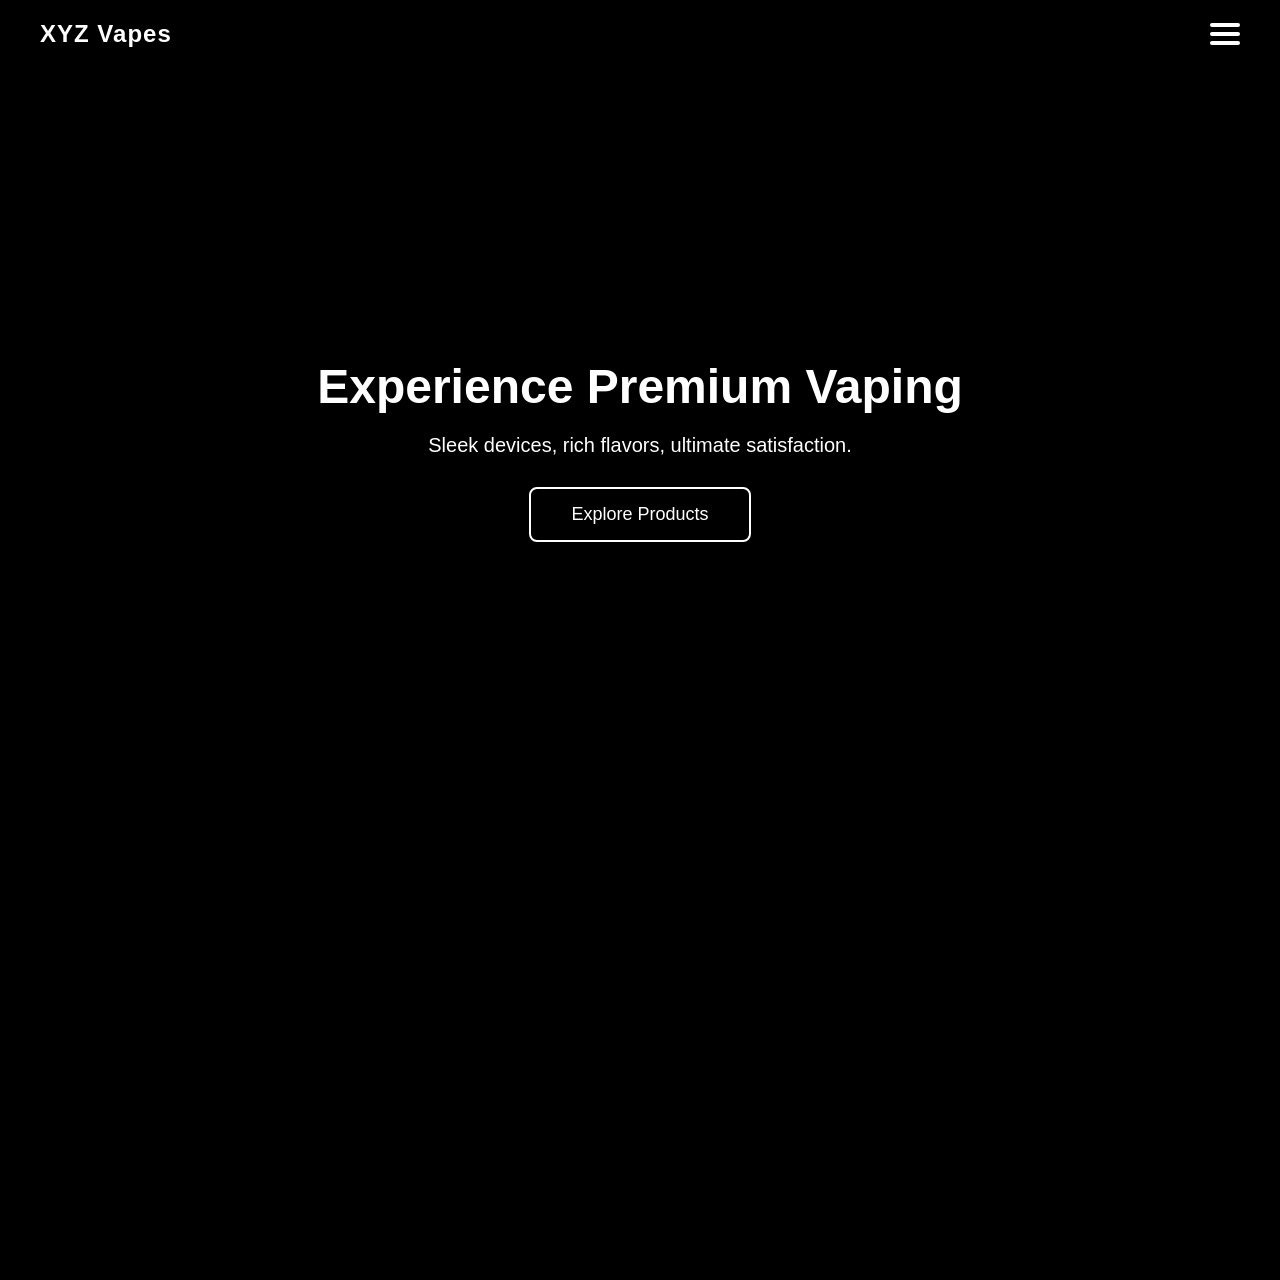
==== index.html @ 91c76fd1 "Update index.html" ====
<!DOCTYPE html>
<html lang="en">
<head>
  <meta charset="UTF-8">
  <meta name="viewport" content="width=device-width, initial-scale=1.0">
  <title>XYZ Vapes - Home</title>
  <link rel="stylesheet" href="style.css">
  <link rel="stylesheet" href="https://cdnjs.cloudflare.com/ajax/libs/font-awesome/6.4.0/css/all.min.css">
</head>
<body>
  
  <video autoplay muted loop playsinline id="smokeVideo">
  <source src="smoke.mp4" type="video/mp4">
</video>

  <header>
    <div class="logo">XYZ Vapes</div>
    <div class="hamburger">
      <span></span>
      <span></span>
      <span></span>
    </div>
  </header>

  <nav>
    <a href="index.html">Home</a>
    <a href="products.html">Products</a>
    <a href="disclaimer.html">Disclaimer</a>
  </nav>

  <section class="hero">
    <h1>Experience Premium Vaping</h1>
    <p>Sleek devices, rich flavors, ultimate satisfaction.</p>
    <button class="explore-btn">Explore Products</button>
  </section>

  <section class="cards">
    <div class="card">Featured Product 1</div>
    <div class="card">Featured Product 2</div>
    <div class="card">Featured Product 3</div>
  </section>


<section class="about">
  <div class="about-container">
    <h2>Who We Are</h2>
    <p>
      XYZ Vapes is your trusted destination for premium vaping products. 
      We focus on smooth performance, rich flavors, and modern design.
    </p>
    <p>
      Our mission is simple — deliver high quality, powerful experience,
      and customer satisfaction every time.
    </p>
  </div>
</section>

  
  <footer>
  <div class="socials">
    <a href="#"><i class="fa-brands fa-whatsapp"></i></a>
    <a href="#"><i class="fa-brands fa-instagram"></i></a>
    <a href="#"><i class="fa-brands fa-facebook"></i></a>
    <a href="#"><i class="fa-brands fa-twitter"></i></a>
    <a href="#"><i class="fa-brands fa-linkedin"></i></a>
  </div>
  <p>Email: xyz@gmail.com | Address: xyz</p>
  <p>© 2026 XYZ Vapes. All rights reserved.</p>
</footer>

  <script src="script.js"></script>
</body>
</html>
---- style.css ----
/* style.css */
* {
  margin: 0;
  padding: 0;
  box-sizing: border-box;
  font-family: 'Arial', sans-serif;
}

body, html {
  width: 100%;
  height: 100%;
  overflow-x: hidden;
  background: #000;
  color: #fff;
  position: relative;
}

/* Smoke  overlay */
#smokeVideo {
  position: fixed;
  top: 0;
  left: 0;
  width: 100%;
  height: 100%;
  object-fit: cover;
  z-index: -1; /* video under all content */
  opacity: 0.4; 
  pointer-events: none;
}


body::after {
  content: "";
  position: fixed;
  inset: 0;
  background: rgba(0,0,0,0.6);
  z-index: -1;
}

/* Header */
header {
  position: fixed;
  width: 100%;
  display: flex;
  justify-content: space-between;
  align-items: center;
  padding: 20px 40px;
  background: rgba(0,0,0,0.5);
  z-index: 100;
}

header .logo {
  font-size: 24px;
  font-weight: bold;
  letter-spacing: 1px;
}

header .hamburger {
  cursor: pointer;
  width: 30px;
  height: 22px;
  display: flex;
  flex-direction: column;
  justify-content: space-between;
}

header .hamburger span {
  display: block;
  height: 4px;
  background: #fff;
  border-radius: 2px;
  transition: all 0.3s ease;
}

/* Hamburger menu */
nav {
  position: fixed;
  top: 0;
  right: -100%;
  width: 250px;
  height: 100%;
  background: rgba(0,0,0,0.95);
  display: flex;
  flex-direction: column;
  justify-content: center;
  align-items: center;
  transition: right 0.5s ease;
  z-index: 99;
}

nav a {
  color: #fff;
  text-decoration: none;
  font-size: 24px;
  margin: 15px 0;
  transition: transform 0.3s ease, color 0.3s ease;
}

nav a:hover {
  transform: scale(1.1);
  color: #0ff;
}

/* Hero Section */
.hero {
  height: 100vh;
  display: flex;
  flex-direction: column;
  justify-content: center;
  align-items: center;
  text-align: center;
  padding: 0 20px;
}

.hero h1 {
  font-size: 48px;
  margin-bottom: 20px;
  animation: fadeSlide 1s ease forwards;
}

.hero p {
  font-size: 20px;
  margin-bottom: 30px;
  animation: fadeSlide 1.5s ease forwards;
}

@keyframes fadeSlide {
  0% {opacity:0; transform: translateY(20px);}
  100% {opacity:1; transform: translateY(0);}
}

/* Explore Button */
.explore-btn {
  padding: 15px 40px;
  font-size: 18px;
  color: #fff;
  border: 2px solid #fff;
  border-radius: 8px;
  background: transparent;
  cursor: pointer;
  transition: all 0.3s ease;
}

.explore-btn:hover {
  background: #0ff;
  color: #000;
  transform: scale(1.1);
}

/* Cards Section */
.cards {
  display: flex;
  justify-content: center;
  flex-wrap: wrap;
  gap: 20px;
  padding: 60px 20px;
}

.card {
  background: rgba(20,20,20,0.8);
  border-radius: 12px;
  padding: 20px;
  width: 250px;
  text-align: center;
  transition: transform 0.5s ease, box-shadow 0.5s ease;
}

.card:hover {
  transform: scale(1.05);
  box-shadow: 0 0 15px #0ff;
}

/* Footer */
footer {
  background: rgba(0,0,0,0.7);
  text-align: center;
  padding: 30px 20px;
}

footer .socials a {
  margin: 0 10px;
  color: #fff;
  font-size: 20px;
  transition: color 0.3s ease;
}

footer .socials a:hover {
  color: #0ff;
}

/* Page placeholders */
.products-placeholder, .disclaimer-placeholder {
  height: 80vh;
  display: flex;
  justify-content: center;
  align-items: center;
  font-size: 28px;
  text-align: center;
}






/* Black Icon theme*/

footer .socials a i {
  color: #111; /* black icon fill */
  background: #fff; /* white circle background */
  padding: 10px;
  border-radius: 50%;
  font-size: 22px;
  margin: 0 8px;
  transition: transform 0.3s, color 0.3s;
}

footer .socials a i:hover {
  color: #0ff; /* neon accent on hover */
  transform: scale(1.2);
}
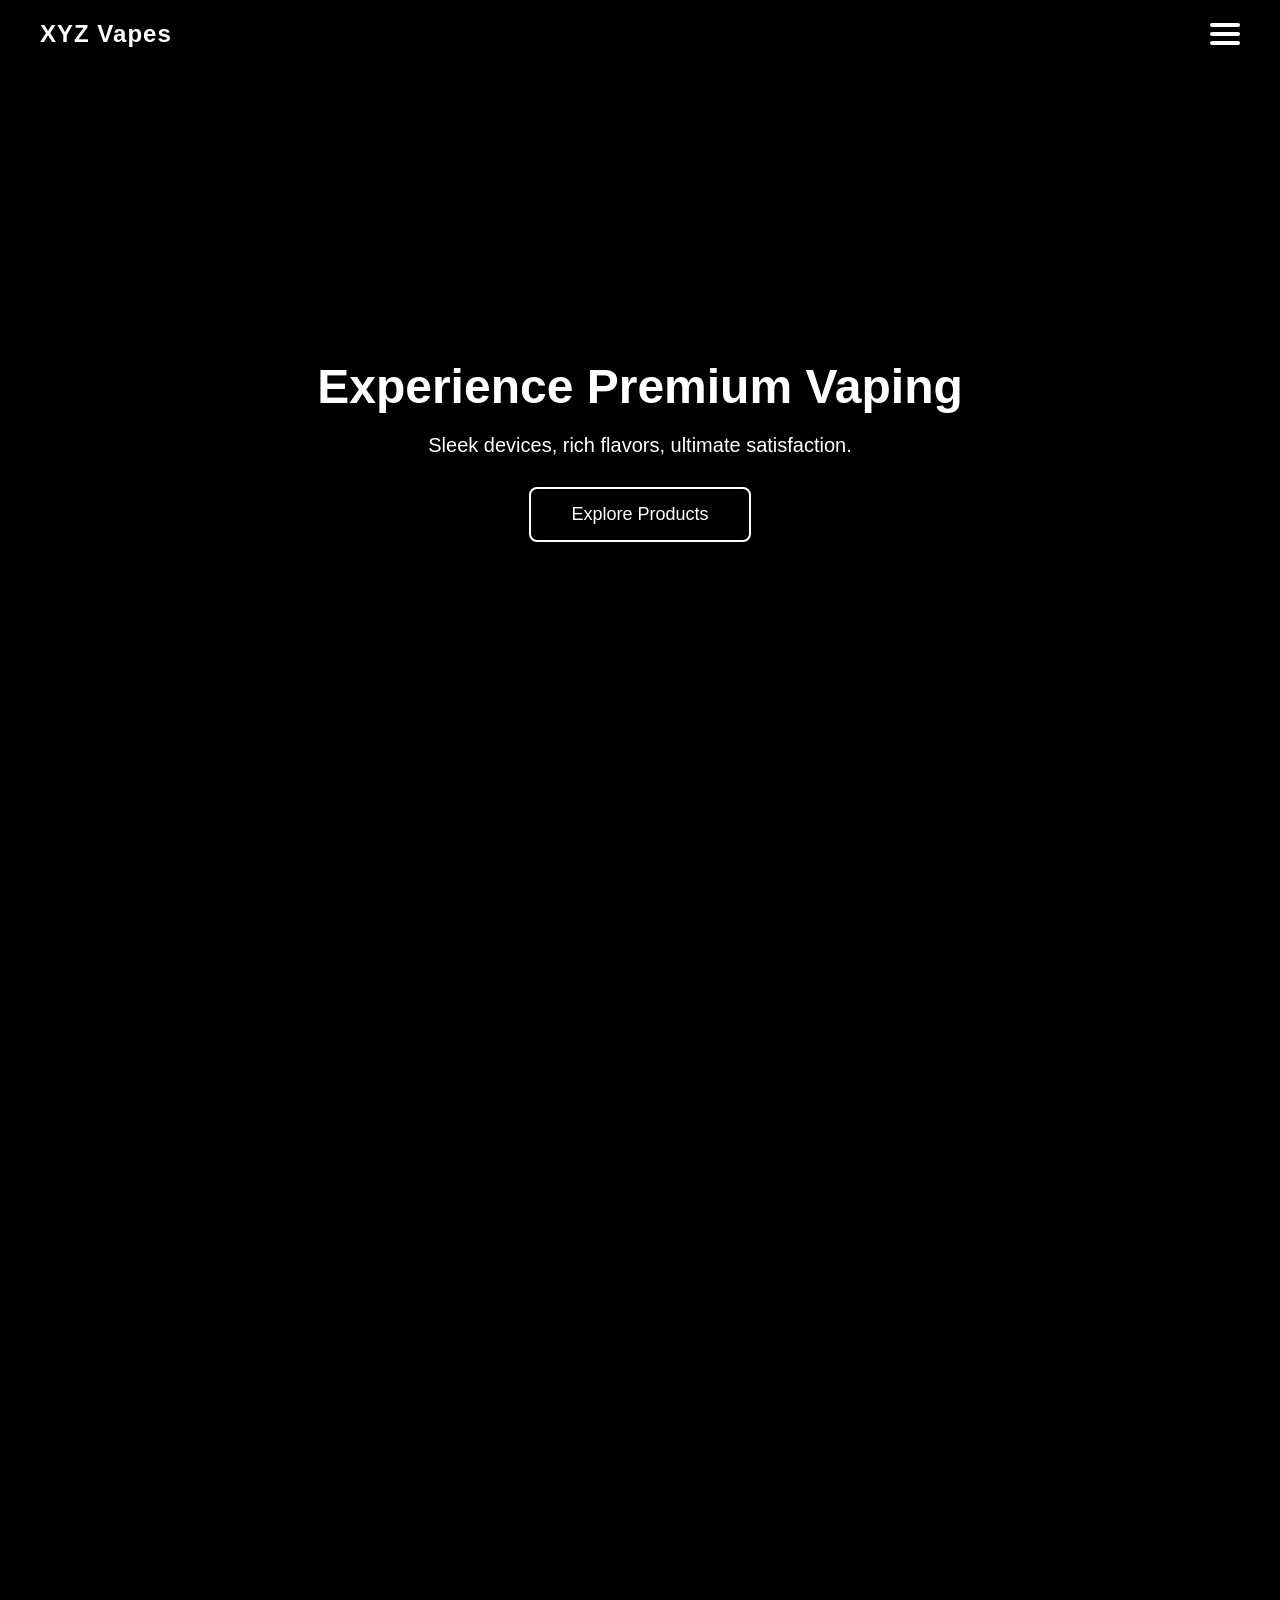
==== commit 215f9f95: "Update index.html" ====
--- a/index.html
+++ b/index.html
@@ -34,6 +34,31 @@
     <button class="explore-btn">Explore Products</button>
   </section>
 
+
+  <section class="about">
+  <div class="about-wrapper">
+
+    <div class="about-text">
+      <h2>Who We Are</h2>
+      <p>
+        XYZ Vapes is your trusted destination for premium vaping products.
+        We focus on smooth performance, rich flavors, and modern design.
+      </p>
+      <p>
+        Our mission is simple — deliver high quality experience,
+        powerful clouds, and complete customer satisfaction.
+      </p>
+    </div>
+
+    <div class="about-image">
+      <img src="vape-about.jpg" alt="Vape Device">
+    </div>
+
+  </div>
+</section>
+
+
+  
   <section class="cards">
     <div class="card">Featured Product 1</div>
     <div class="card">Featured Product 2</div>
@@ -41,19 +66,6 @@
   </section>
 
 
-<section class="about">
-  <div class="about-container">
-    <h2>Who We Are</h2>
-    <p>
-      XYZ Vapes is your trusted destination for premium vaping products. 
-      We focus on smooth performance, rich flavors, and modern design.
-    </p>
-    <p>
-      Our mission is simple — deliver high quality, powerful experience,
-      and customer satisfaction every time.
-    </p>
-  </div>
-</section>
 
   
   <footer>
--- a/style.css
+++ b/style.css
@@ -219,3 +219,74 @@
   color: #0ff; /* neon accent on hover */
   transform: scale(1.2);
 }
+
+
+
+/* About */
+
+.about {
+  padding: 100px 5%;
+  color: #fff;
+}
+
+.about-wrapper {
+  display: flex;
+  align-items: center;
+  justify-content: space-between;
+  gap: 60px;
+  max-width: 1200px;
+  margin: auto;
+  flex-wrap: wrap;
+}
+
+.about-text {
+  flex: 1;
+  background: rgba(255, 255, 255, 0.05);
+  padding: 40px;
+  border-radius: 20px;
+  backdrop-filter: blur(10px);
+  transition: 0.4s ease;
+}
+
+.about-text:hover {
+  transform: translateY(-8px);
+  box-shadow: 0 20px 40px rgba(0,0,0,0.6);
+}
+
+.about-text h2 {
+  font-size: 42px;
+  margin-bottom: 25px;
+  letter-spacing: 2px;
+  text-shadow: 0 0 20px rgba(255,255,255,0.3);
+}
+
+.about-text p {
+  font-size: 18px;
+  line-height: 1.8;
+  color: #ddd;
+  margin-bottom: 15px;
+}
+
+.about-image {
+  flex: 1;
+  text-align: center;
+}
+
+.about-image img {
+  width: 100%;
+  max-width: 450px;
+  border-radius: 20px;
+  transition: 0.4s ease;
+}
+
+.about-image img:hover {
+  transform: scale(1.05);
+  box-shadow: 0 20px 40px rgba(0,0,0,0.7);
+}
+
+@media(max-width: 900px) {
+  .about-wrapper {
+    flex-direction: column;
+    text-align: center;
+  }
+}
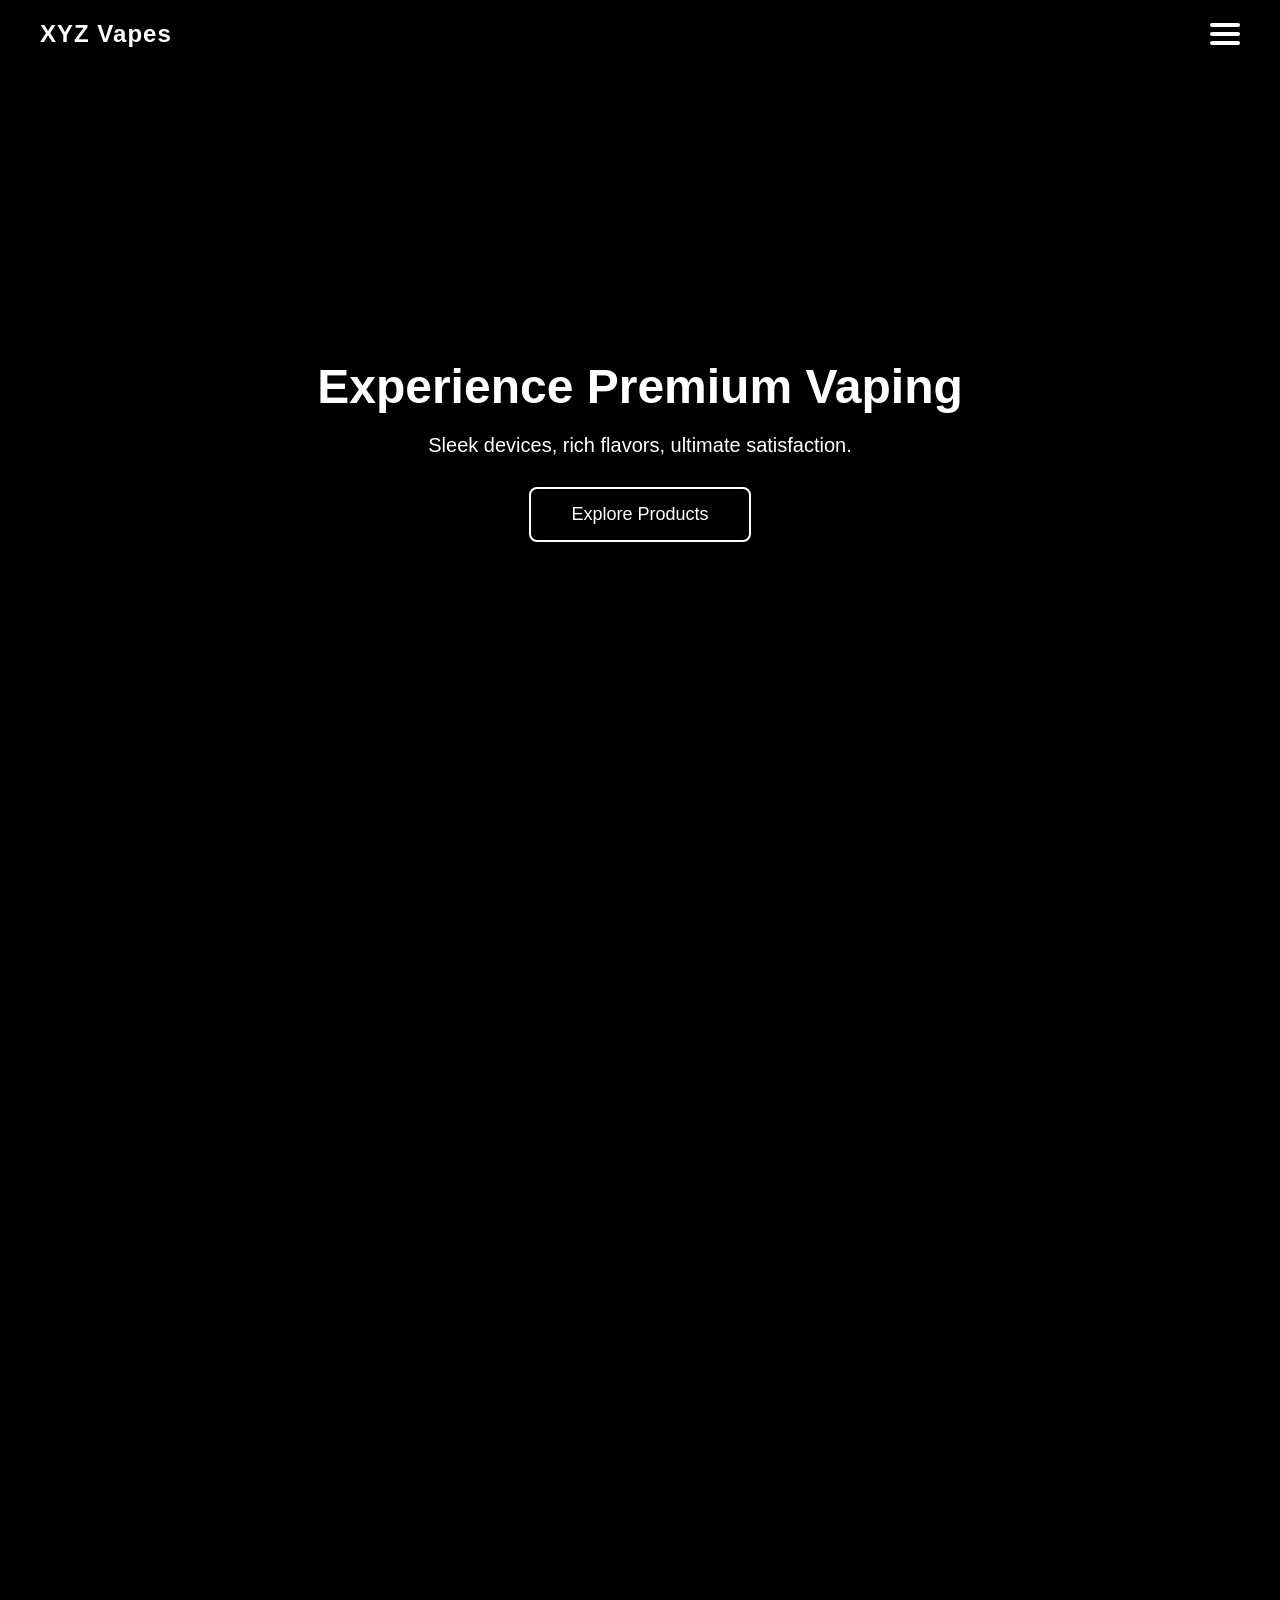
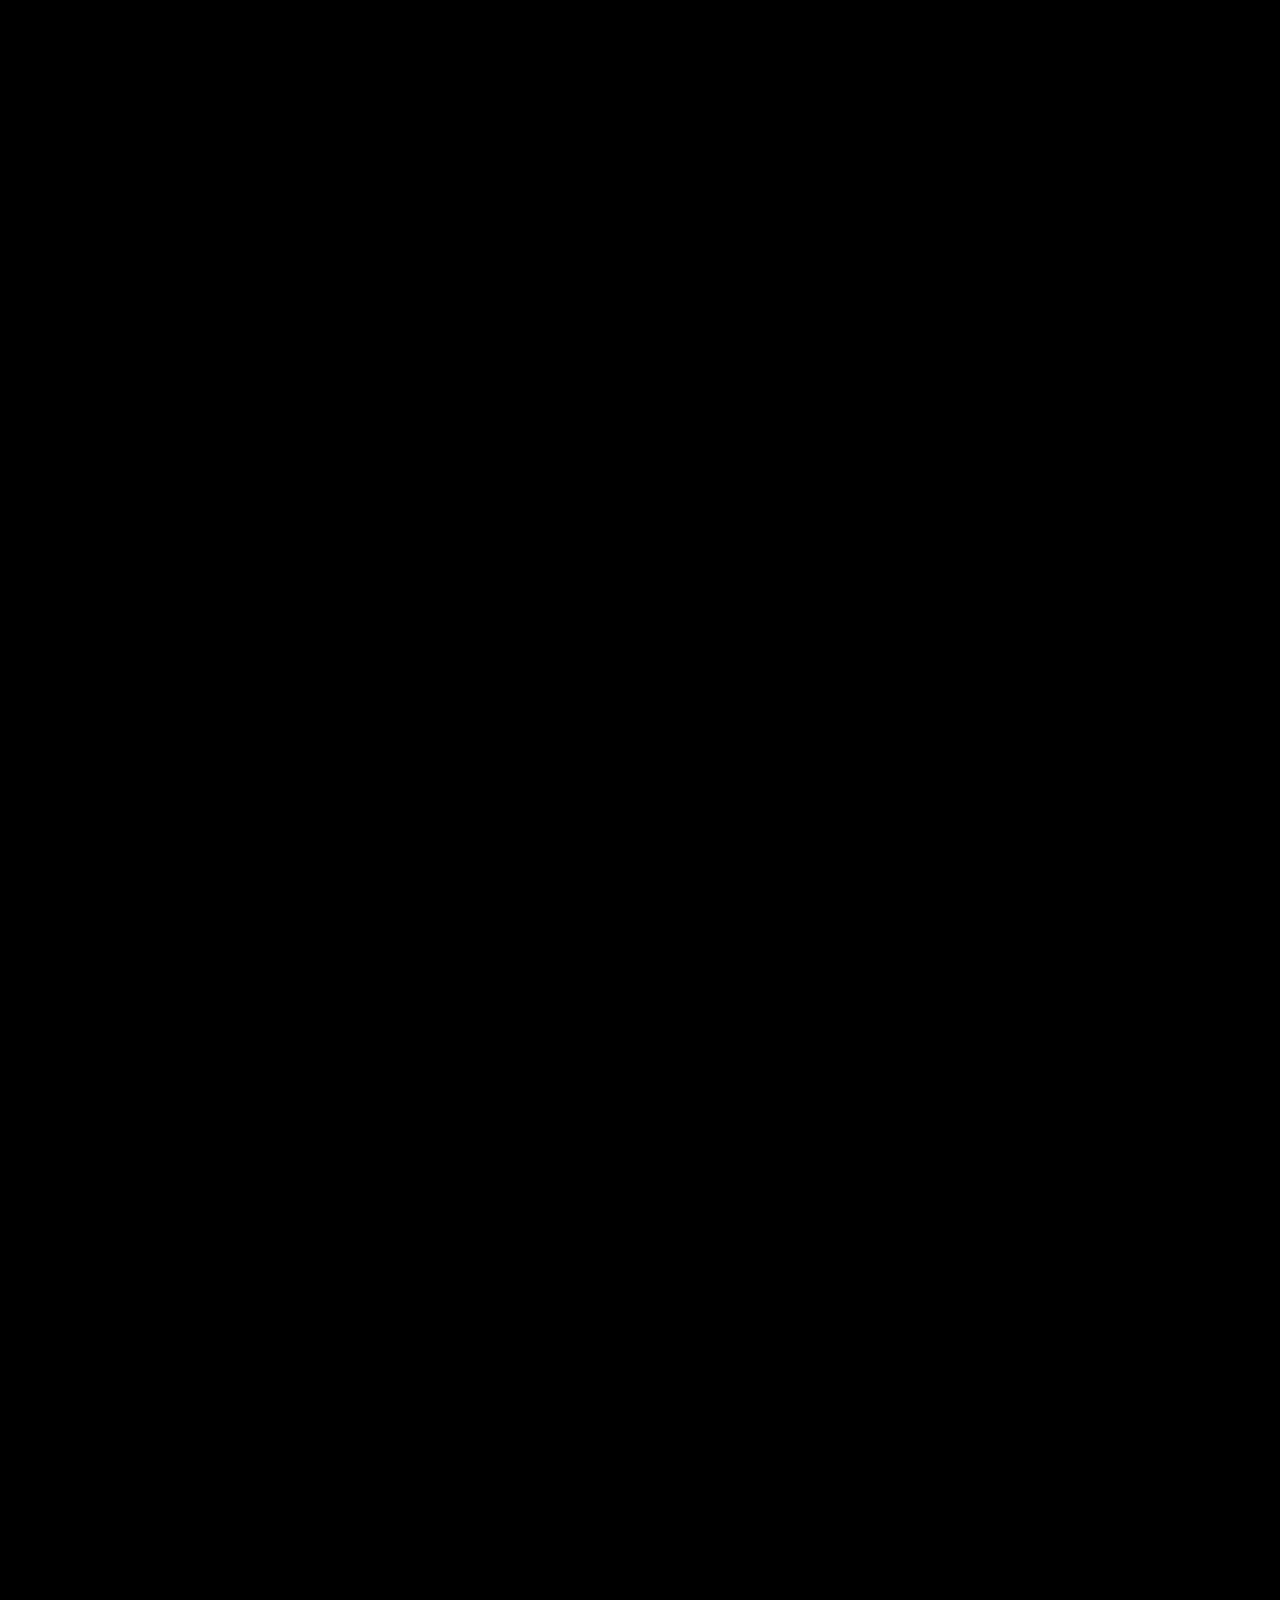
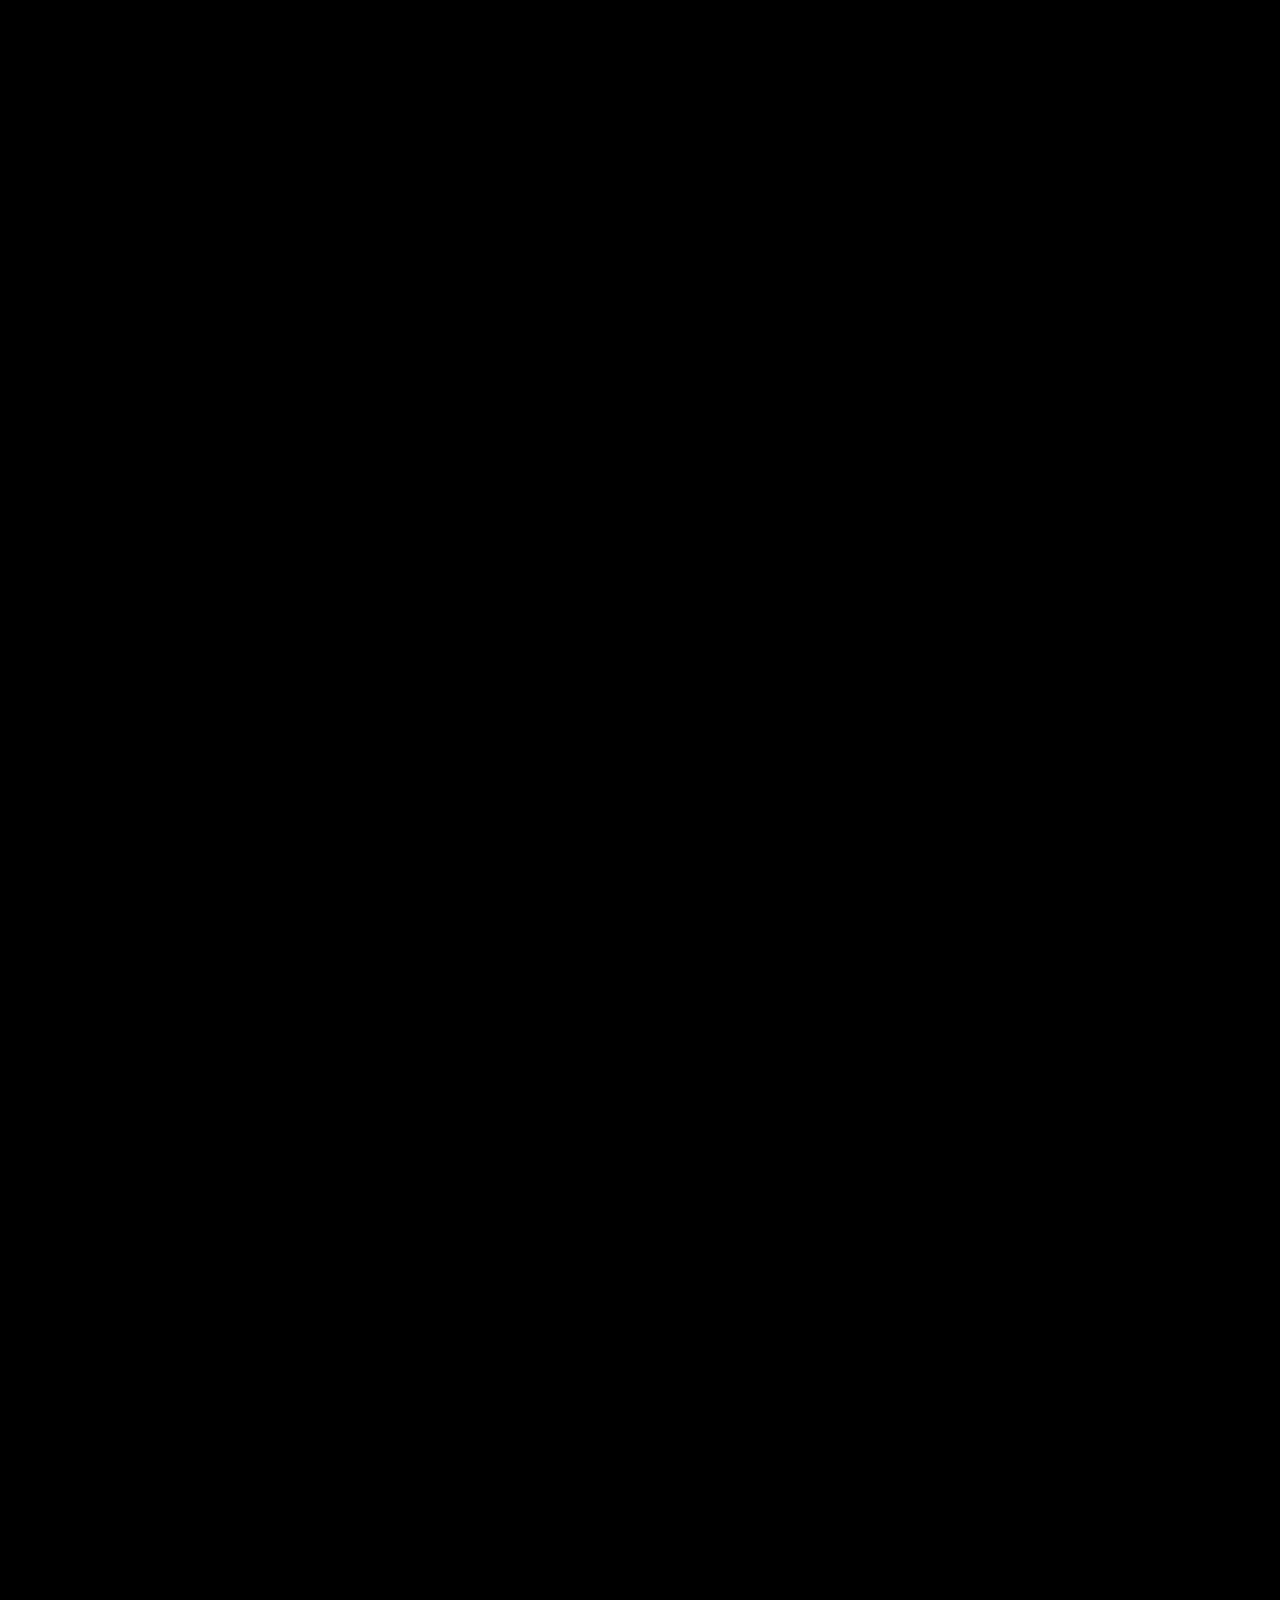
==== commit 4165534b: "Update index.html" ====
--- a/index.html
+++ b/index.html
@@ -60,9 +60,35 @@
 
   
   <section class="cards">
-    <div class="card">Featured Product 1</div>
-    <div class="card">Featured Product 2</div>
-    <div class="card">Featured Product 3</div>
+
+
+    
+    <!-- Product 1 -->
+    <div class="product-card" data-code="1002">
+      <img src="product1.jpg" alt="Vape 1">
+      <h3>Vape Model A</h3>
+      <p>Premium smooth vape experience</p>
+      <a href="https://wa.me/923049622076?text=Hi%20Sir!%20I%20want%20to%20buy%20(1002)" target="_blank" class="order-btn">Order Now</a>
+    </div>
+
+    <!-- Product 2 -->
+    <div class="product-card" data-code="2003">
+      <img src="product2.jpg" alt="Vape 2">
+      <h3>Vape Model B</h3>
+      <p>Rich flavor and powerful clouds</p>
+      <a href="https://wa.me/923049622076?text=Hi%20Sir!%20I%20want%20to%20buy%20(2003)" target="_blank" class="order-btn">Order Now</a>
+    </div>
+
+    <!-- Product 3 -->
+    <div class="product-card" data-code="3004">
+      <img src="product3.jpg" alt="Vape 3">
+      <h3>Vape Model C</h3>
+      <p>Modern design & smooth airflow</p>
+      <a href="https://wa.me/923049622076?text=Hi%20Sir!%20I%20want%20to%20buy%20(3004)" target="_blank" class="order-btn">Order Now</a>
+    </div>
+
+
+    
   </section>
 
 
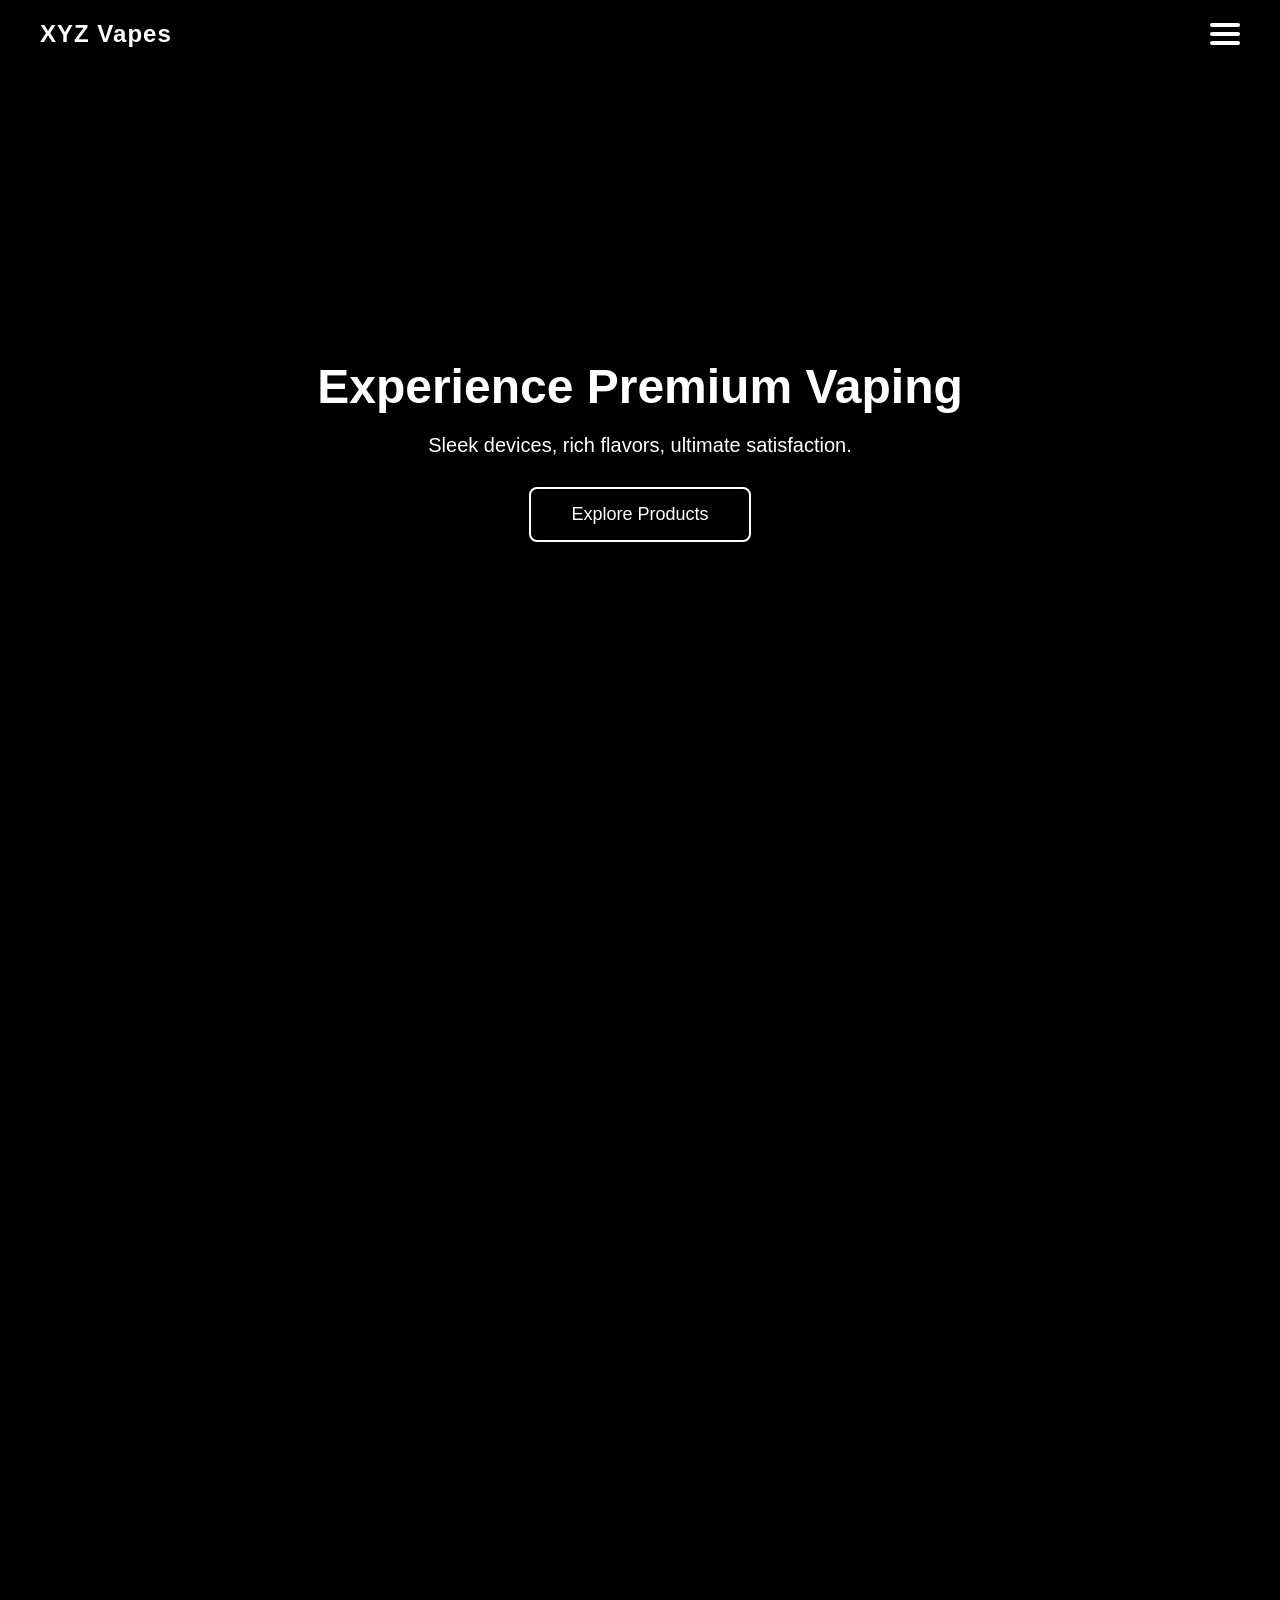
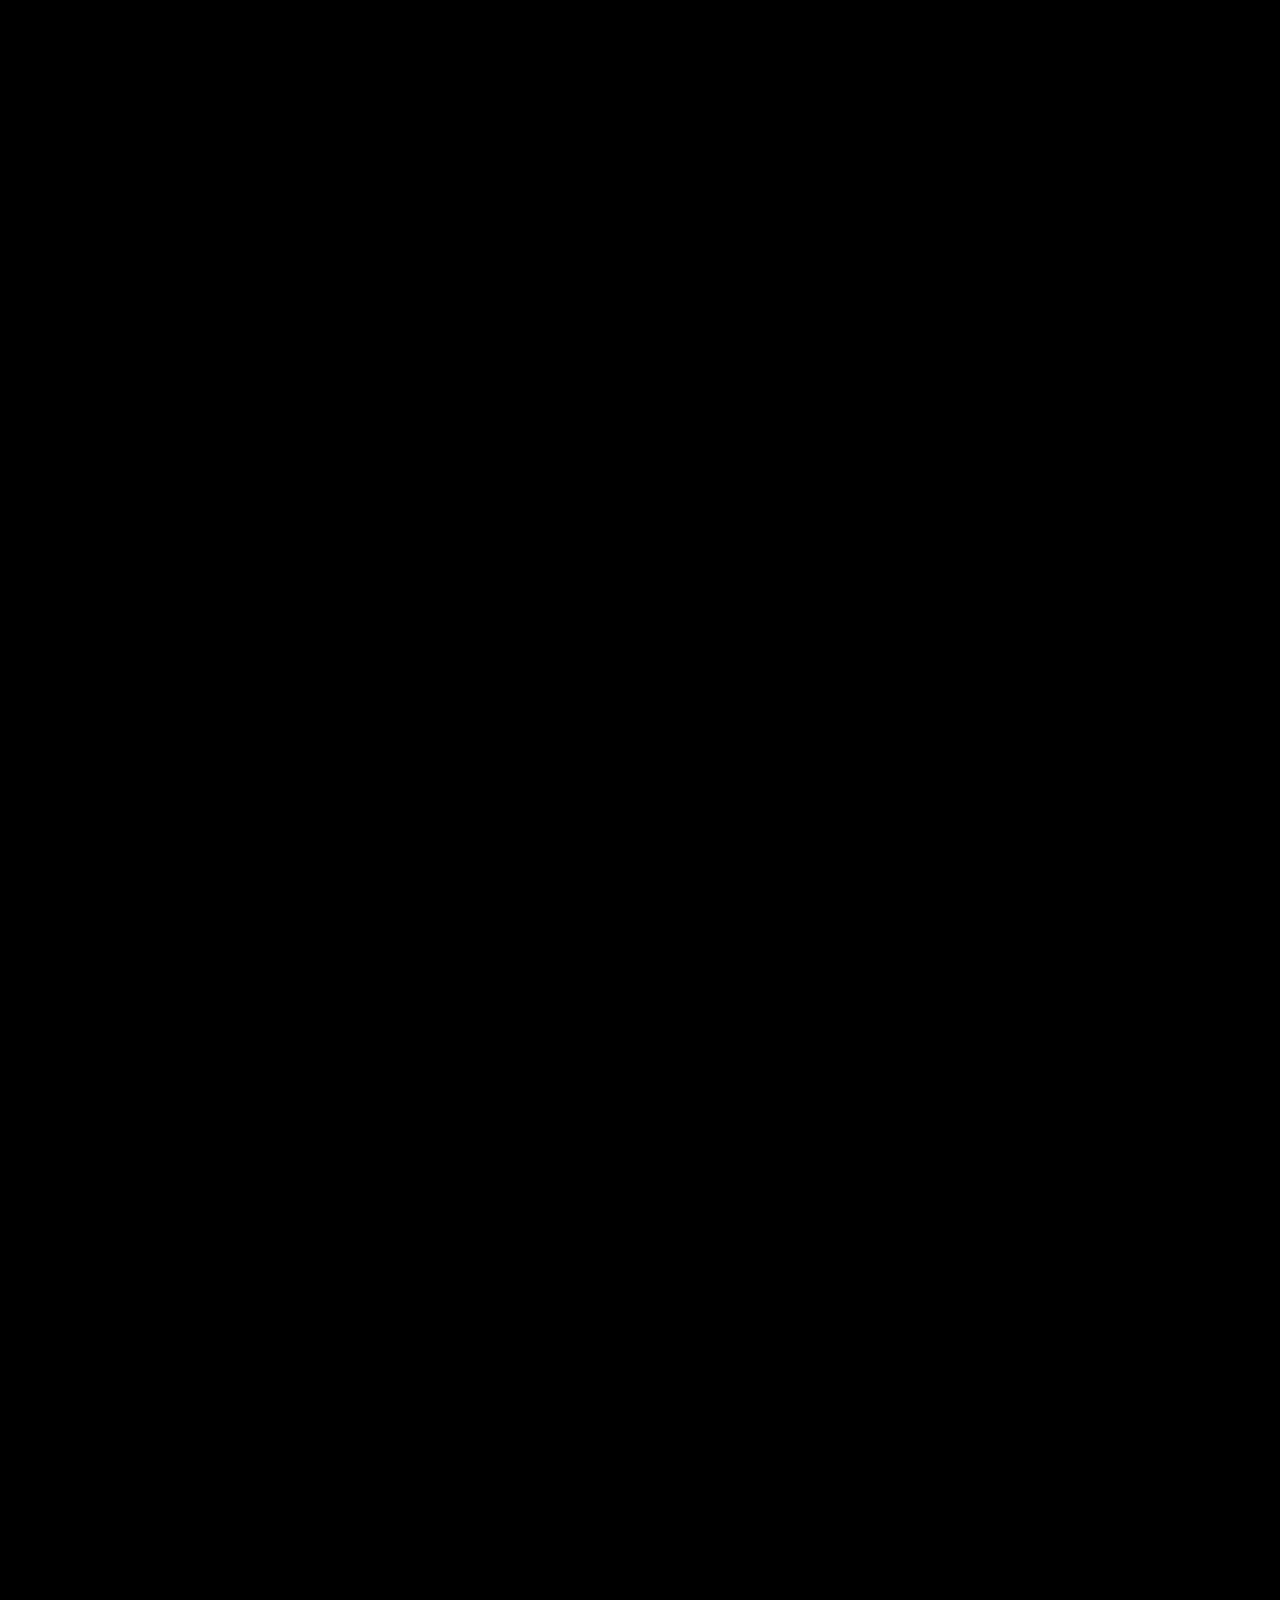
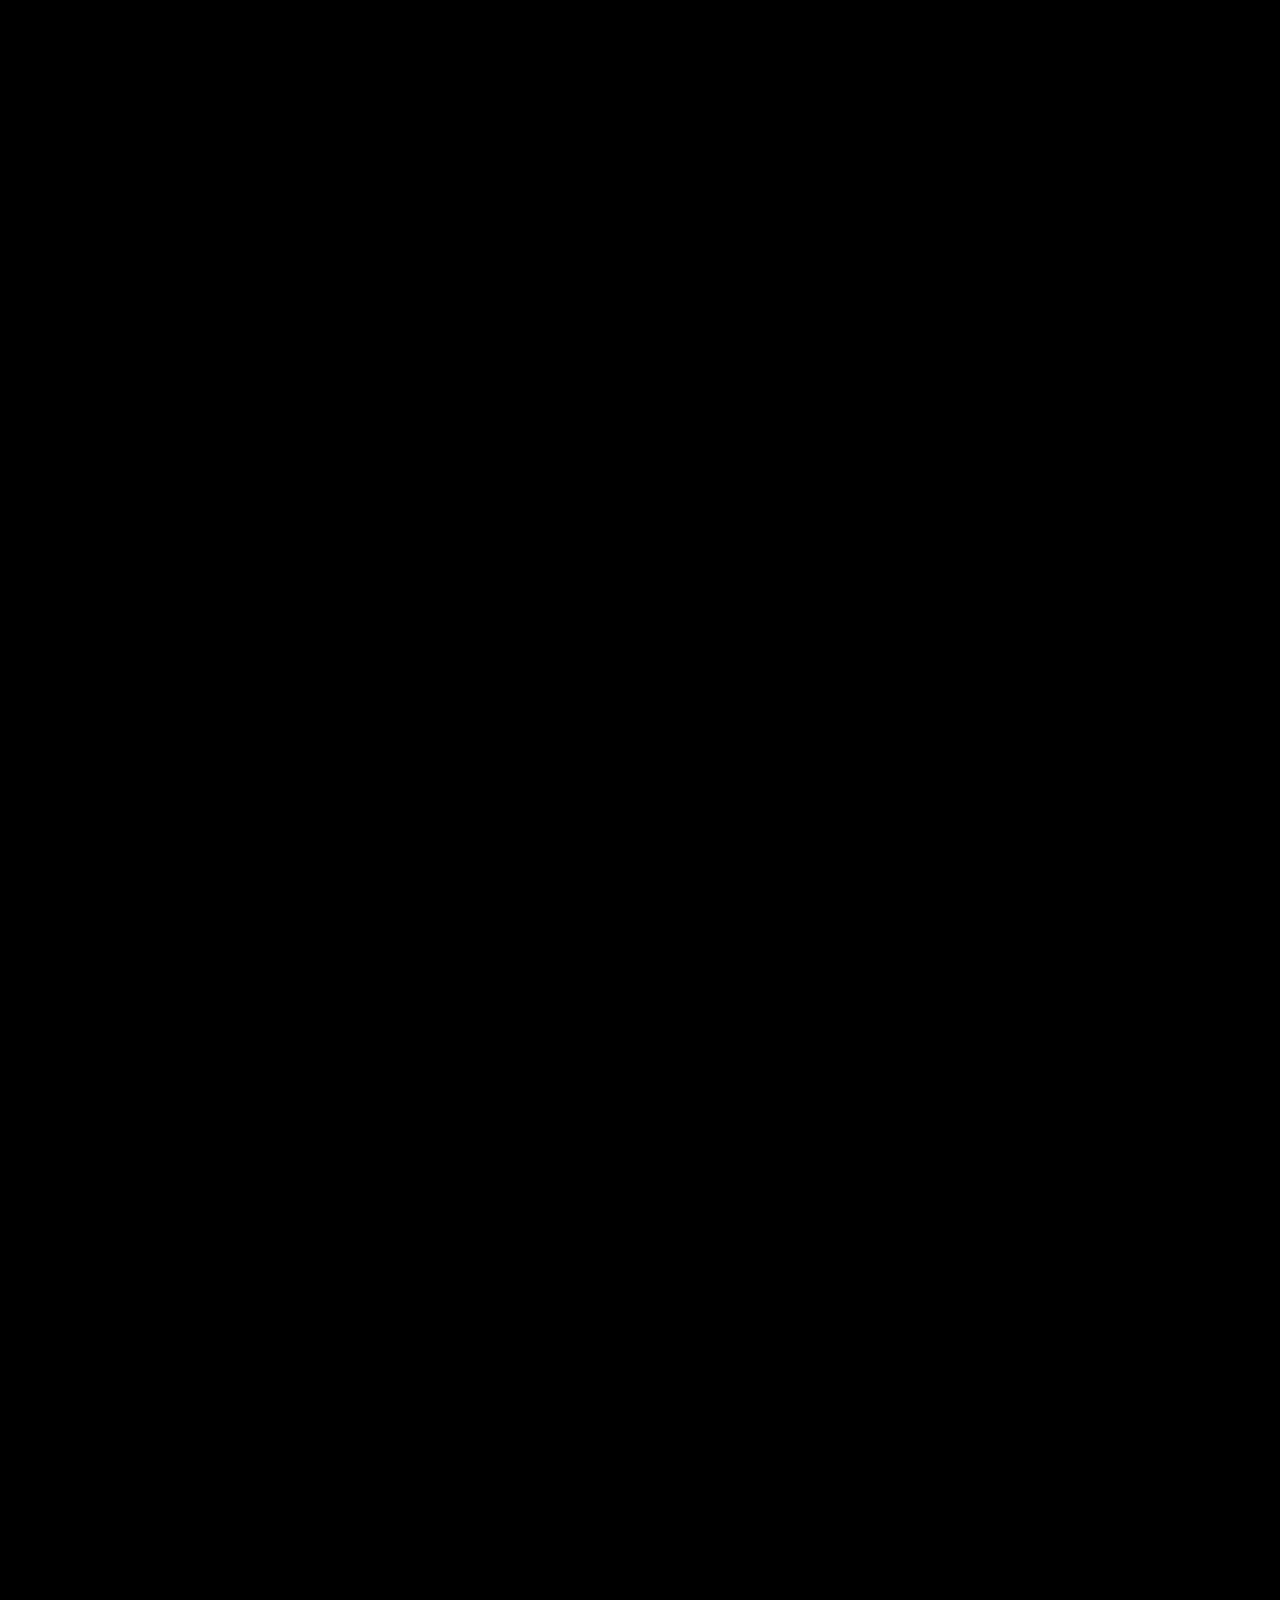
==== commit f3580d36: "Update index.html" ====
--- a/index.html
+++ b/index.html
@@ -59,10 +59,10 @@
 
 
   
-  <section class="cards">
+  <section class="featured-products">
+  <h2>Best Selling Products</h2>
+  <div class="product-slider">
 
-
-    
     <!-- Product 1 -->
     <div class="product-card" data-code="1002">
       <img src="product1.jpg" alt="Vape 1">
@@ -87,9 +87,8 @@
       <a href="https://wa.me/923049622076?text=Hi%20Sir!%20I%20want%20to%20buy%20(3004)" target="_blank" class="order-btn">Order Now</a>
     </div>
 
-
-    
-  </section>
+  </div>
+</section>
 
 
 
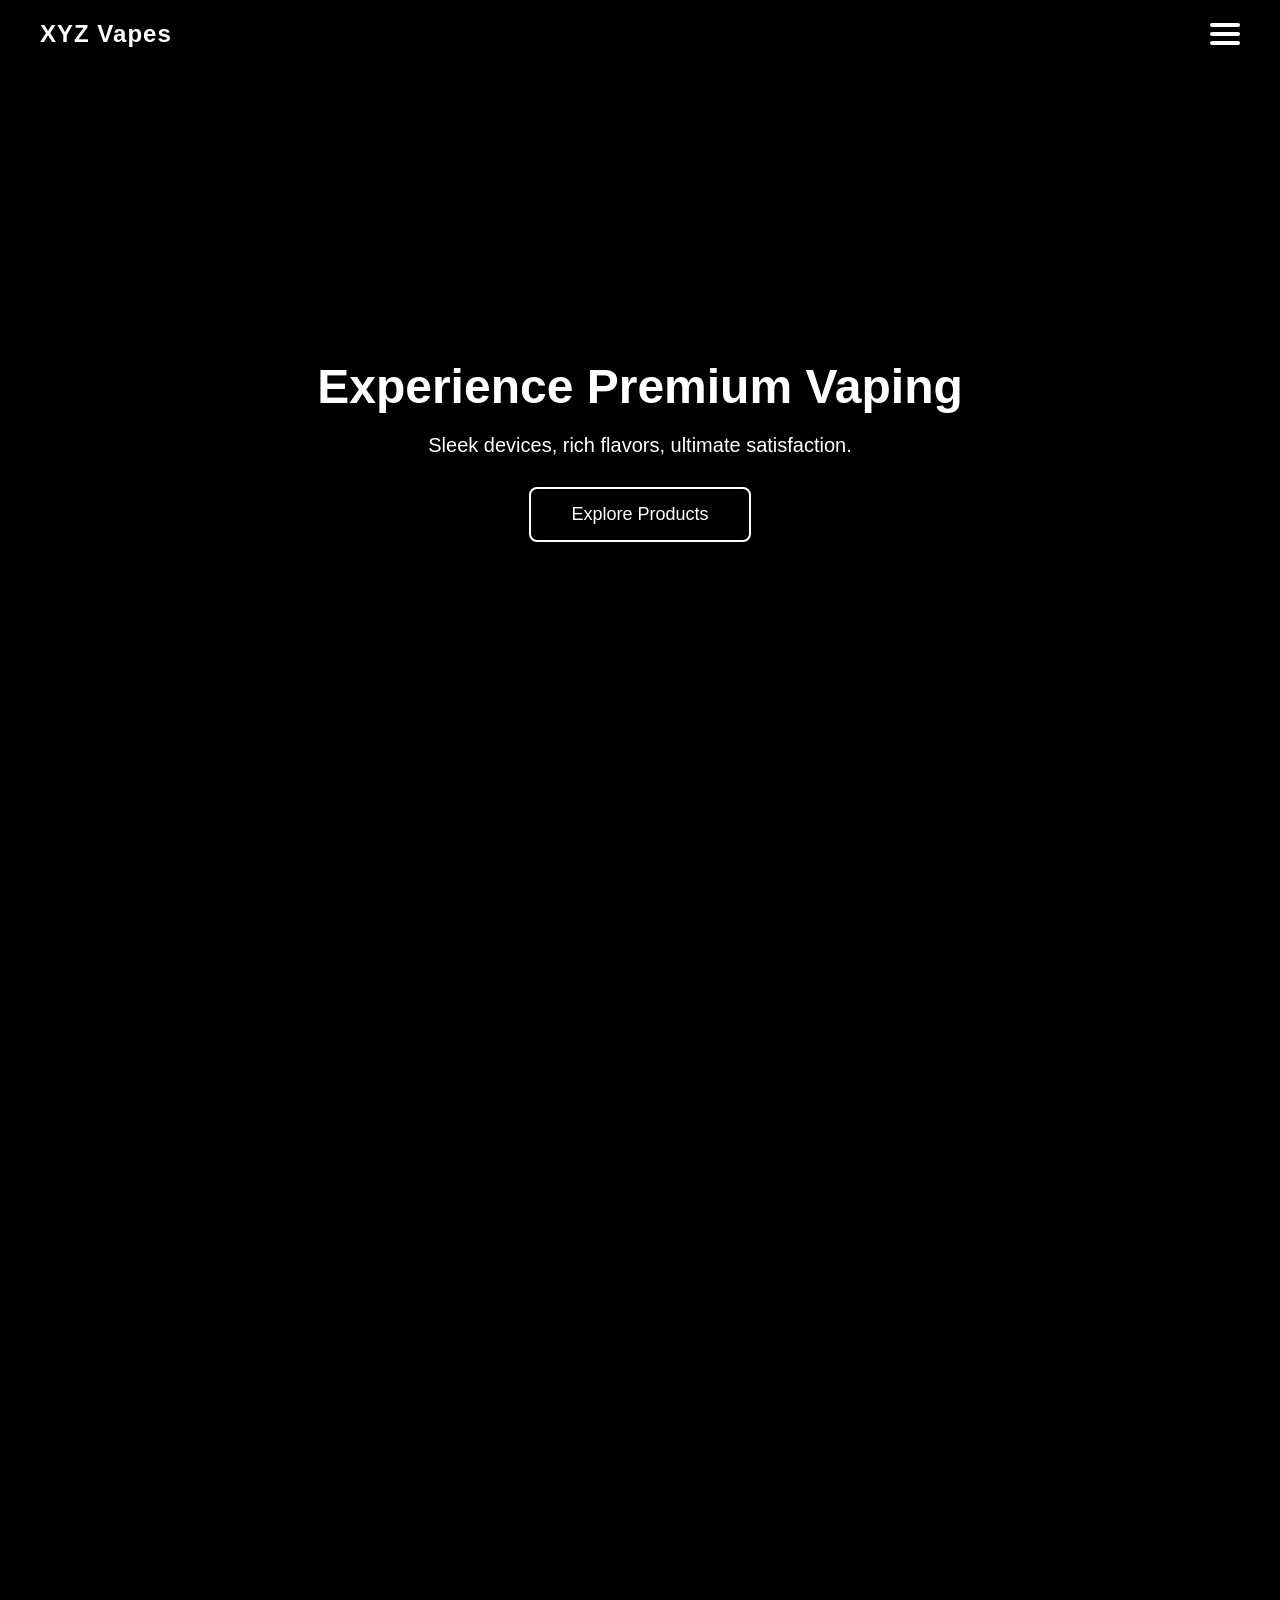
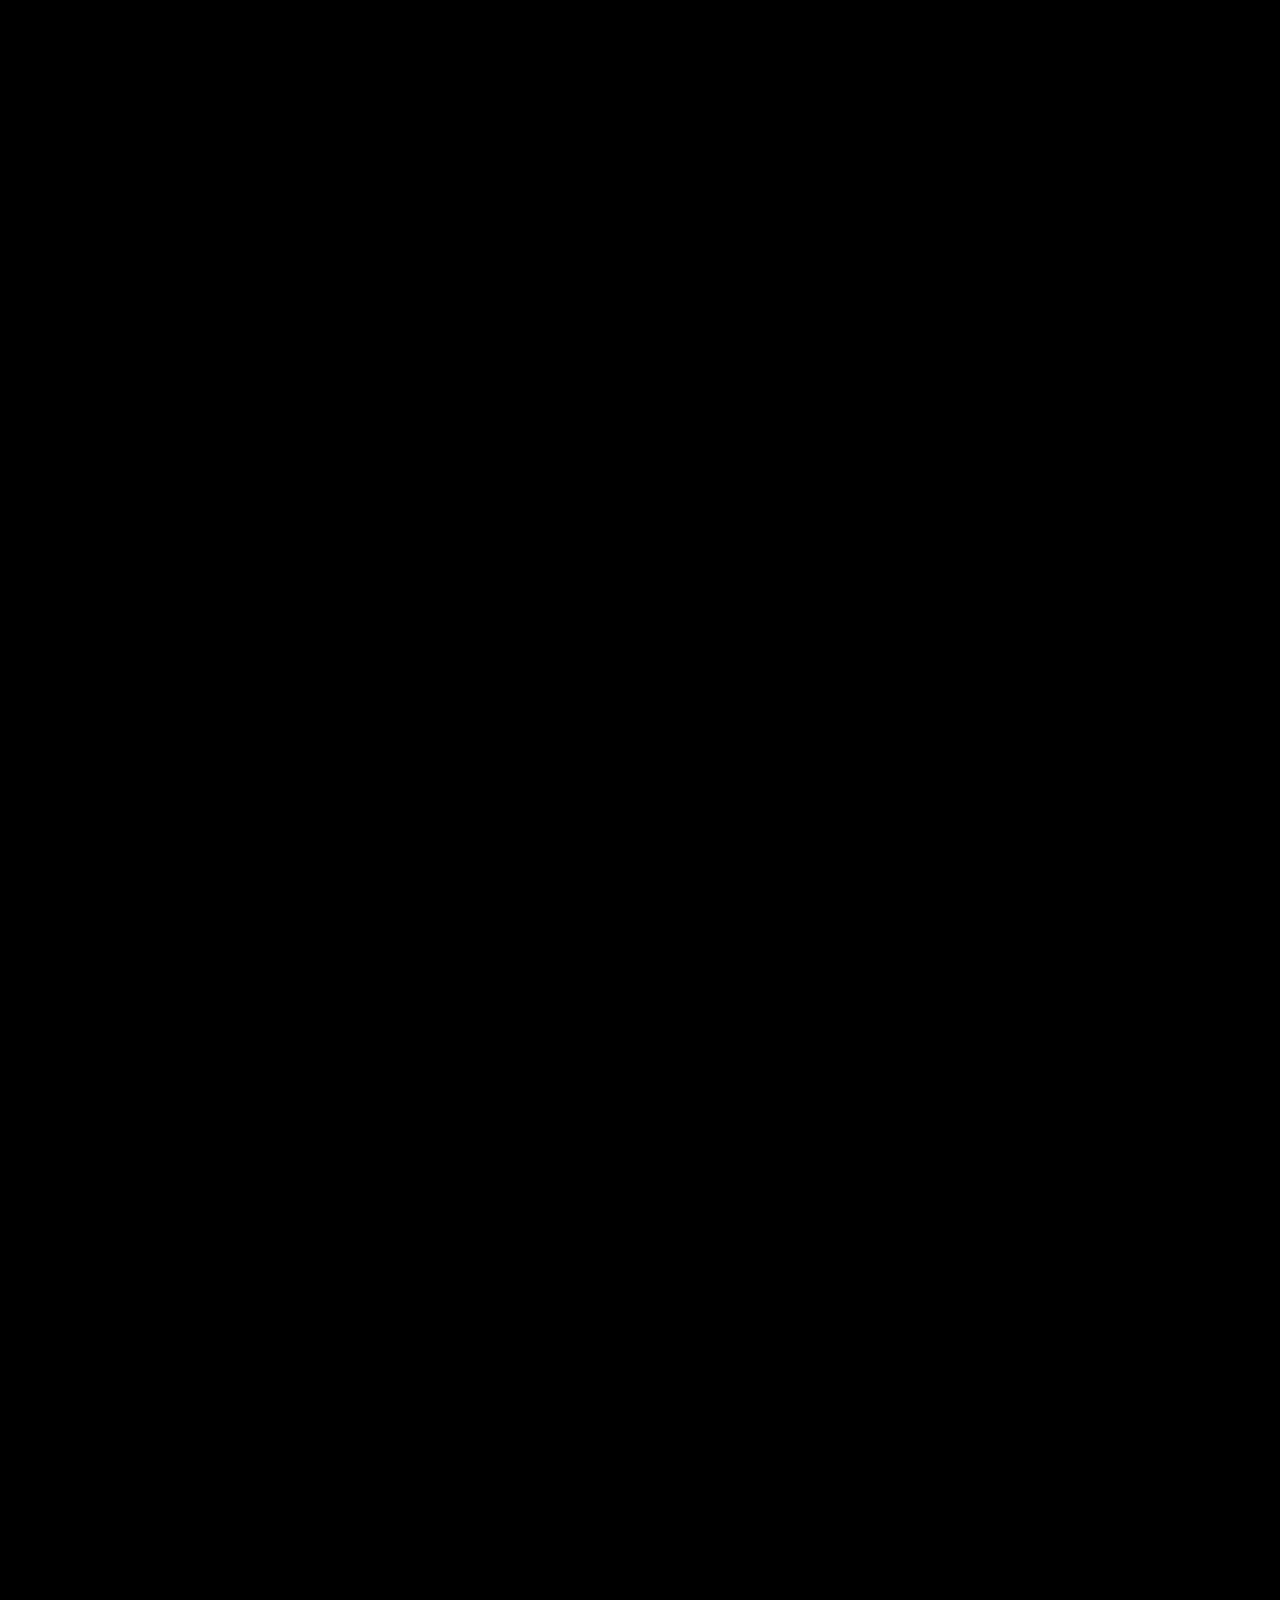
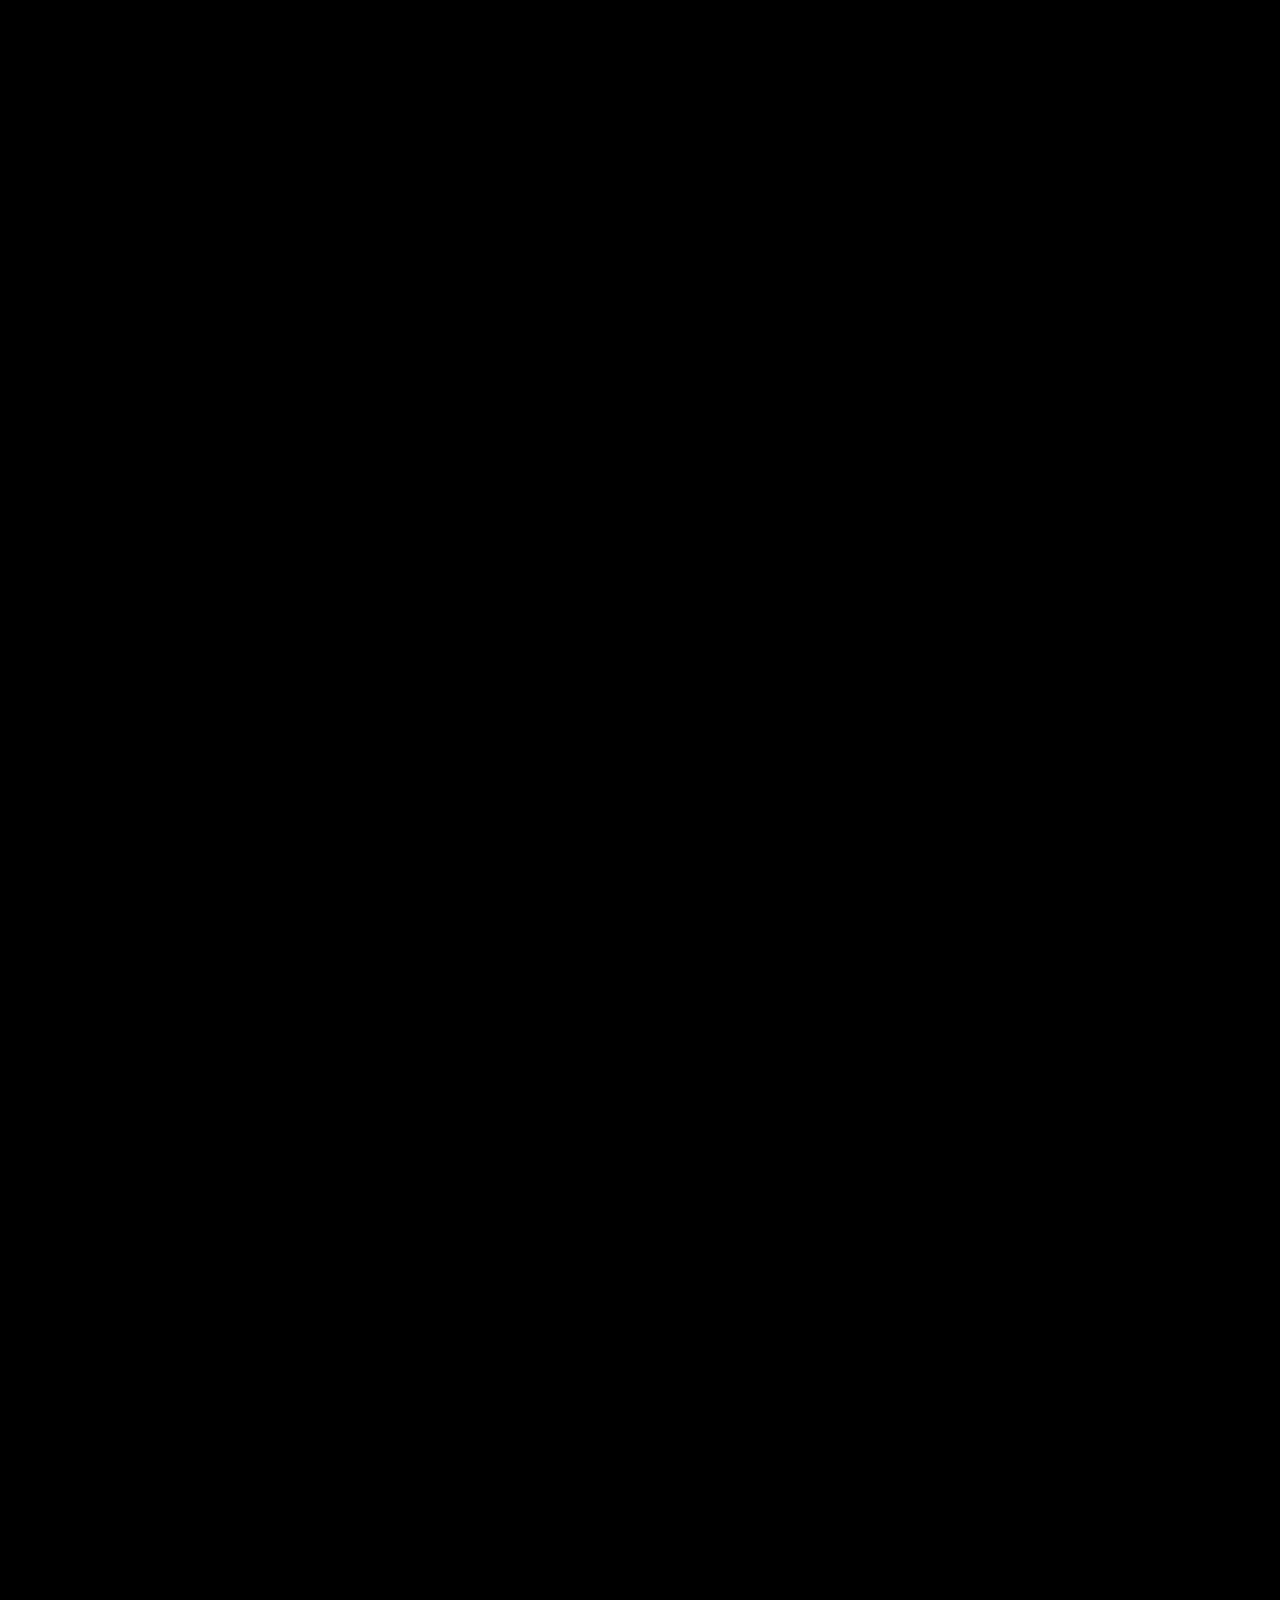
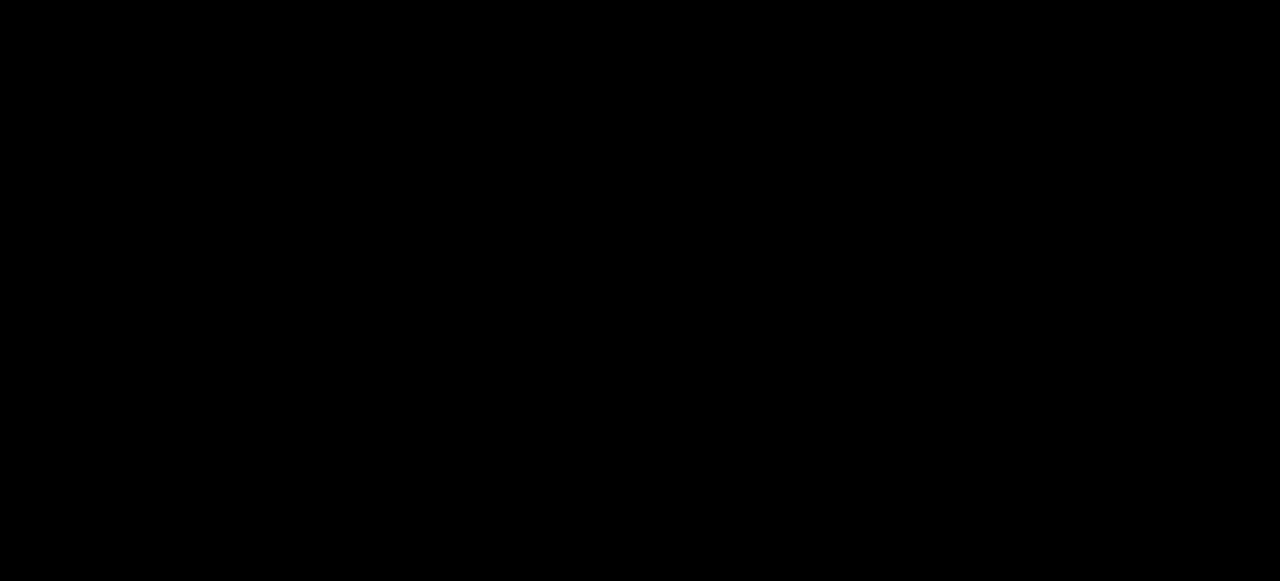
==== commit 1af8cc56: "Update index.html" ====
--- a/index.html
+++ b/index.html
@@ -59,12 +59,12 @@
 
 
   
-  <section class="featured-products">
+  <section class="cards">
   <h2>Best Selling Products</h2>
   <div class="product-slider">
 
     <!-- Product 1 -->
-    <div class="product-card" data-code="1002">
+    <div class="cards" data-code="1002">
       <img src="product1.jpg" alt="Vape 1">
       <h3>Vape Model A</h3>
       <p>Premium smooth vape experience</p>
@@ -72,7 +72,7 @@
     </div>
 
     <!-- Product 2 -->
-    <div class="product-card" data-code="2003">
+    <div class="cards" data-code="2003">
       <img src="product2.jpg" alt="Vape 2">
       <h3>Vape Model B</h3>
       <p>Rich flavor and powerful clouds</p>
@@ -80,7 +80,7 @@
     </div>
 
     <!-- Product 3 -->
-    <div class="product-card" data-code="3004">
+    <div class="cards" data-code="3004">
       <img src="product3.jpg" alt="Vape 3">
       <h3>Vape Model C</h3>
       <p>Modern design & smooth airflow</p>
--- a/style.css
+++ b/style.css
@@ -290,3 +290,104 @@
     text-align: center;
   }
 }
+
+
+
+/* Pro Card */
+/* Section */
+.featured-products {
+  padding: 100px 5%;
+  color: #fff;
+  text-align: center;
+}
+
+.featured-products h2 {
+  font-size: 42px;
+  margin-bottom: 40px;
+  text-shadow: 0 0 20px rgba(255,255,255,0.3);
+}
+
+/* Grid */
+.product-grid {
+  display: flex;
+  gap: 30px;
+  overflow-x: auto;
+  scroll-behavior: smooth;
+  padding-bottom: 20px;
+}
+
+.product-card {
+  min-width: 250px;
+  max-width: 300px;
+  background: rgba(255,255,255,0.05);
+  backdrop-filter: blur(10px);
+  border-radius: 20px;
+  padding: 15px;
+  flex-shrink: 0;
+  transition: 0.4s ease;
+}
+
+.product-card:hover {
+  transform: translateY(-10px);
+  box-shadow: 0 20px 40px rgba(0,0,0,0.6);
+}
+
+/* Image inside card */
+.product-image {
+  width: 100%;
+  aspect-ratio: 1/1; /* 1:1 ratio */
+  overflow: hidden;
+  border-radius: 15px;
+  margin-bottom: 15px;
+}
+
+.product-image img {
+  width: 100%;
+  height: 100%;
+  object-fit: cover;
+  display: block;
+}
+
+/* Text */
+.product-card h3 {
+  font-size: 22px;
+  margin-bottom: 8px;
+}
+
+.product-card p {
+  font-size: 16px;
+  margin-bottom: 12px;
+  color: #ddd;
+}
+
+/* Button */
+.order-btn {
+  display: inline-block;
+  padding: 10px 25px;
+  background: #000;
+  color: #fff;
+  border-radius: 50px;
+  text-decoration: none;
+  font-weight: bold;
+  transition: 0.3s ease;
+}
+
+.order-btn:hover {
+  background: #ff4d4d;
+}
+
+/* Mobile & Desktop Responsive */
+@media(max-width: 900px){
+  .product-grid {
+    gap: 20px;
+  }
+  .product-card {
+    min-width: 45%; /* 2 per row on mobile */
+  }
+}
+
+@media(min-width: 901px){
+  .product-card {
+    min-width: 30%; /* 3 per row on desktop */
+  }
+}
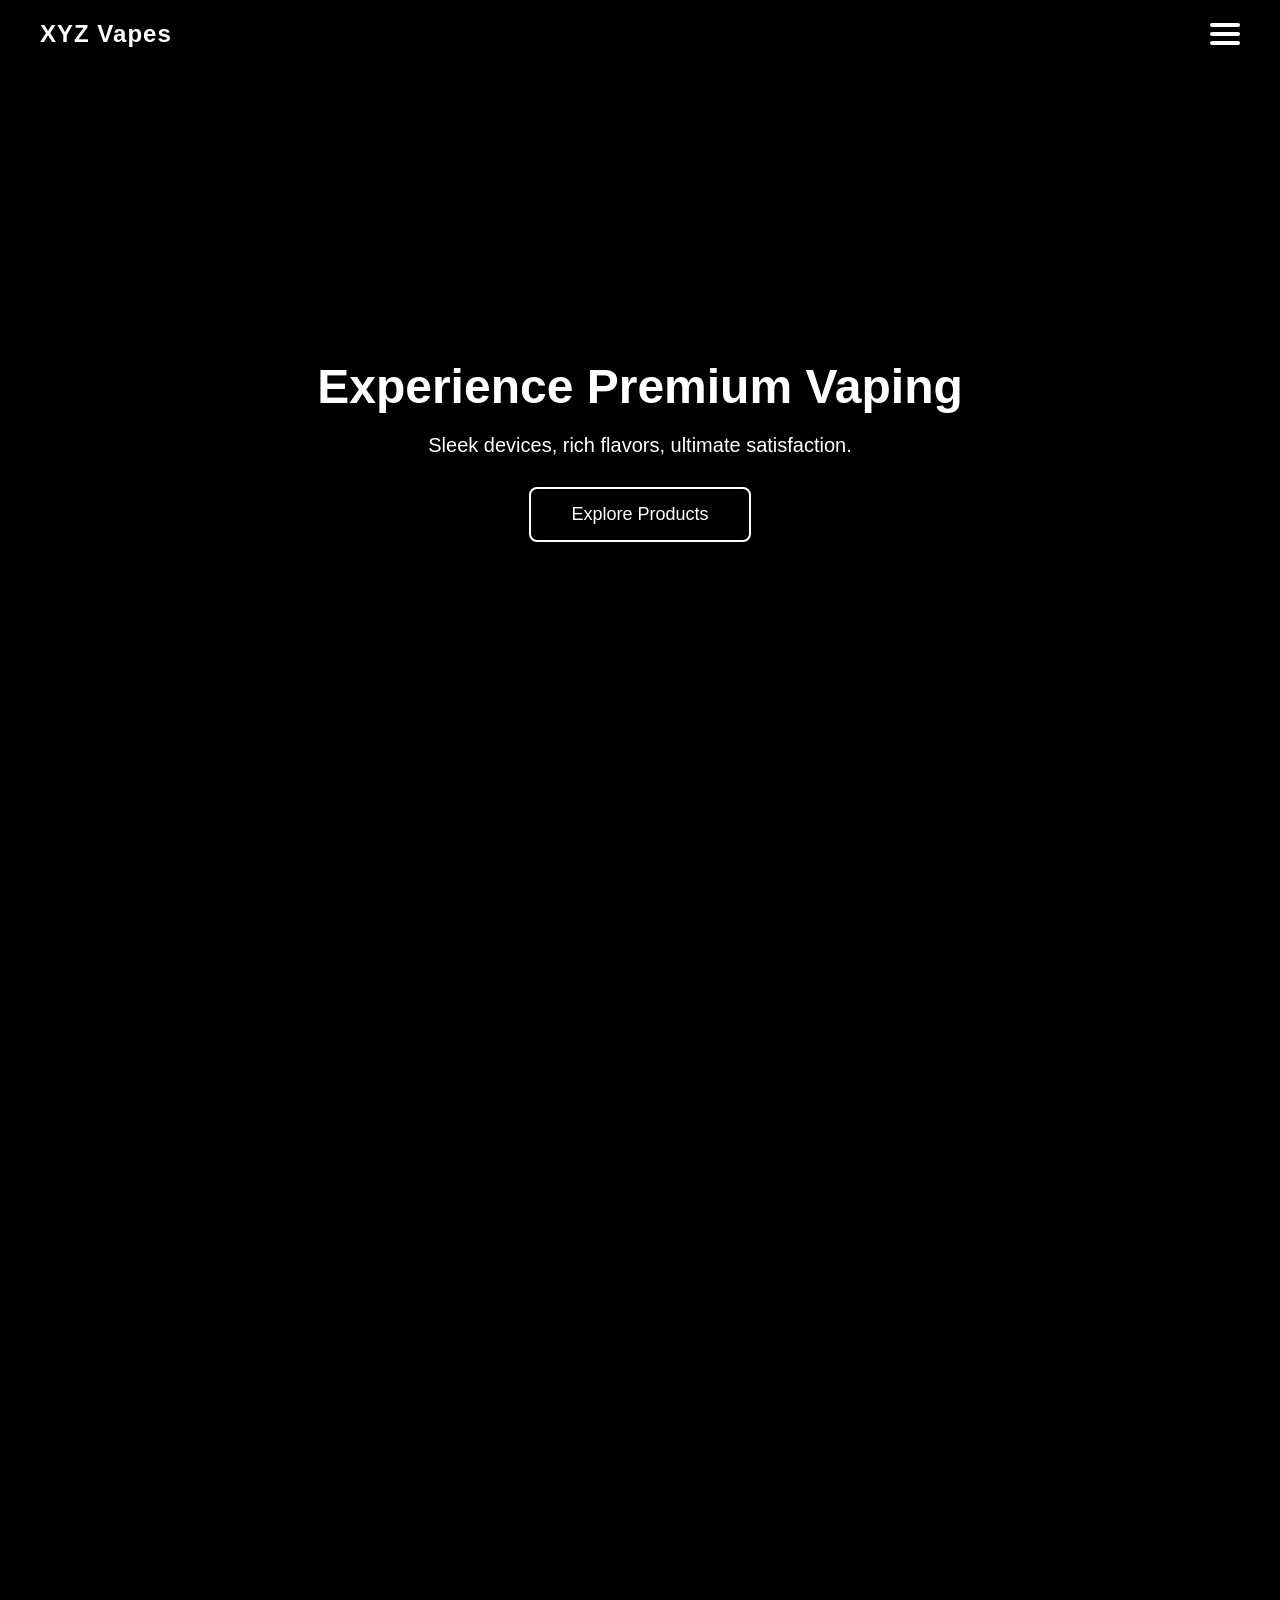
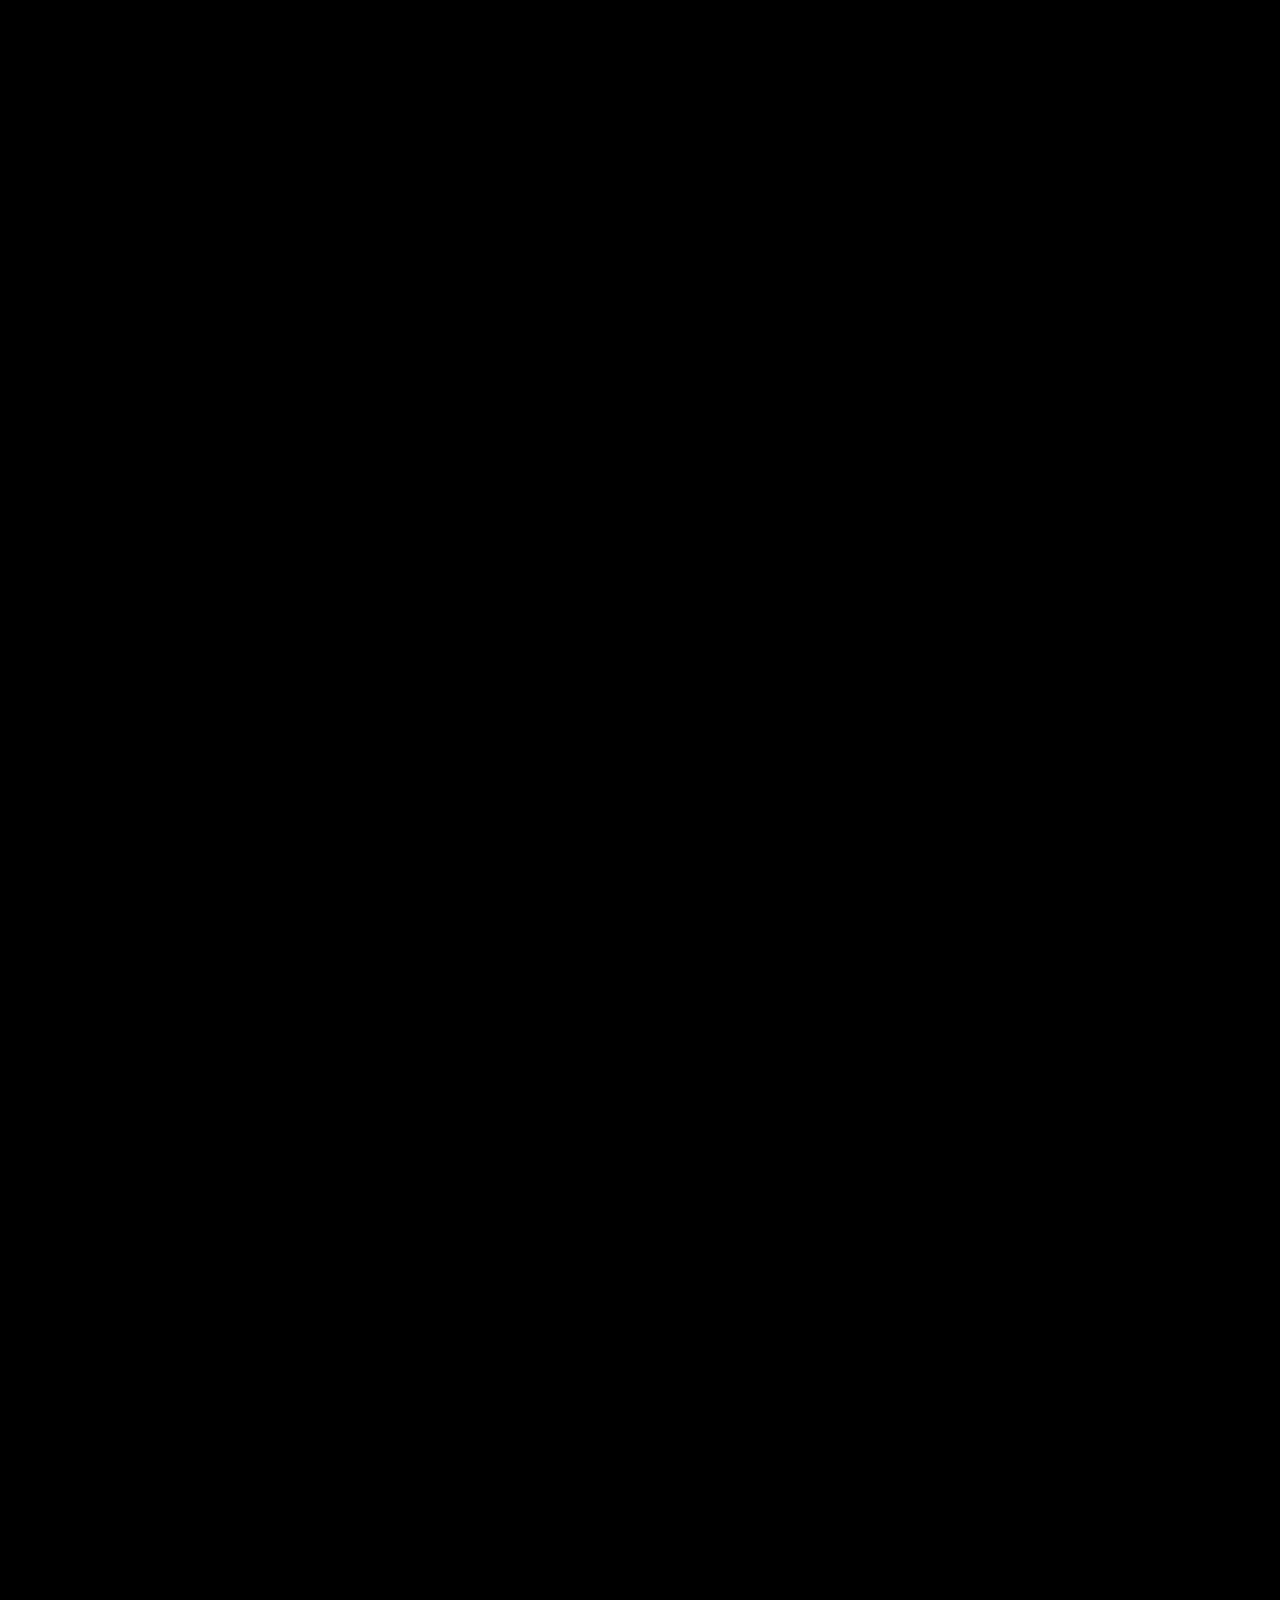
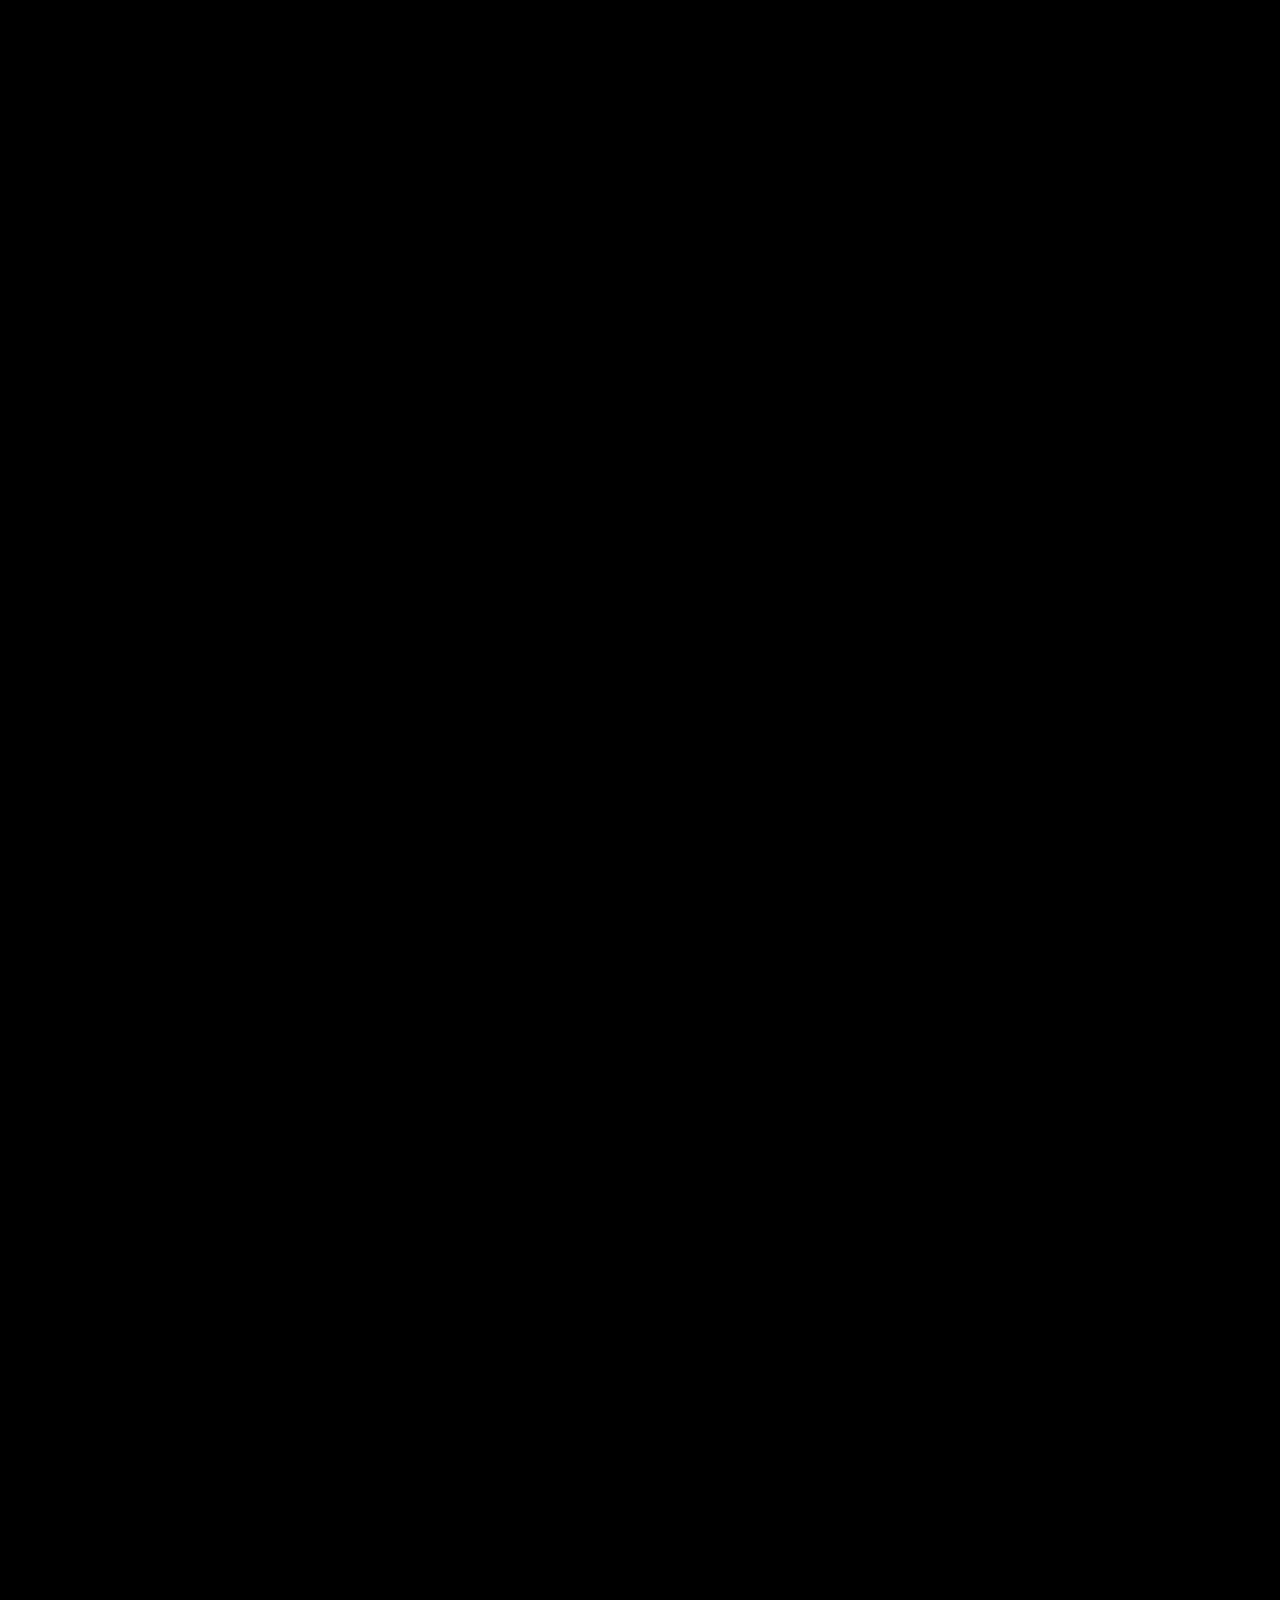
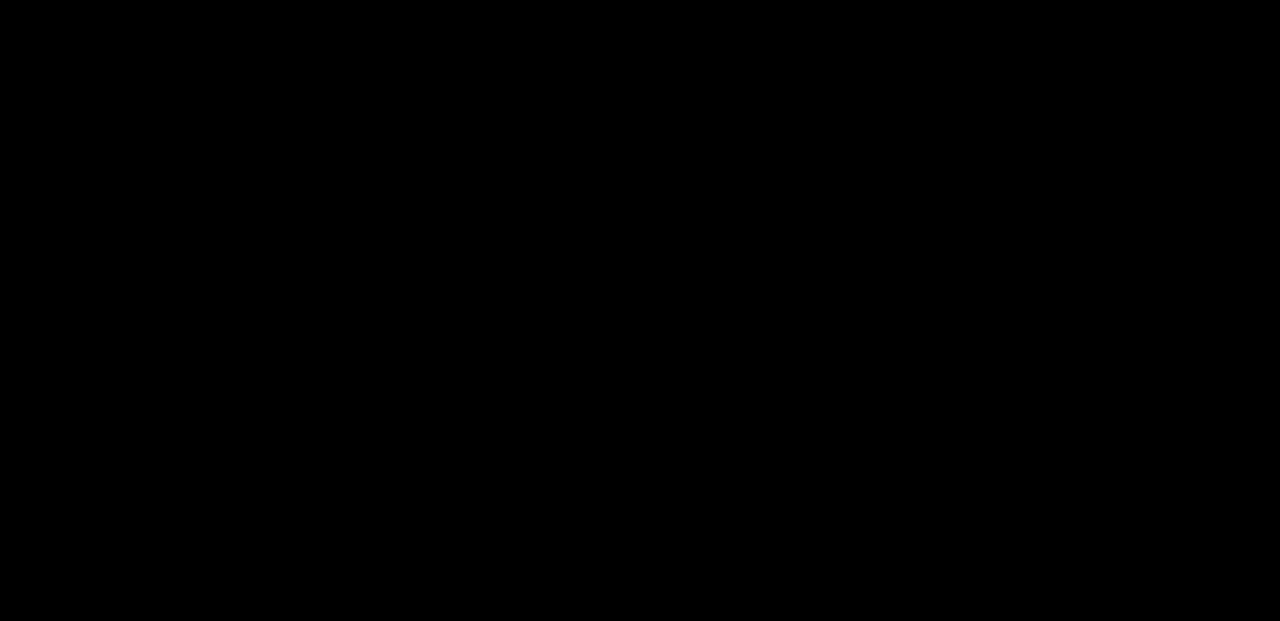
==== commit afee4549: "Update index.html" ====
--- a/index.html
+++ b/index.html
@@ -61,7 +61,7 @@
   
   <section class="cards">
   <h2>Best Selling Products</h2>
-  <div class="product-slider">
+  
 
     <!-- Product 1 -->
     <div class="cards" data-code="1002">
@@ -87,7 +87,7 @@
       <a href="https://wa.me/923049622076?text=Hi%20Sir!%20I%20want%20to%20buy%20(3004)" target="_blank" class="order-btn">Order Now</a>
     </div>
 
-  </div>
+  
 </section>
 
 
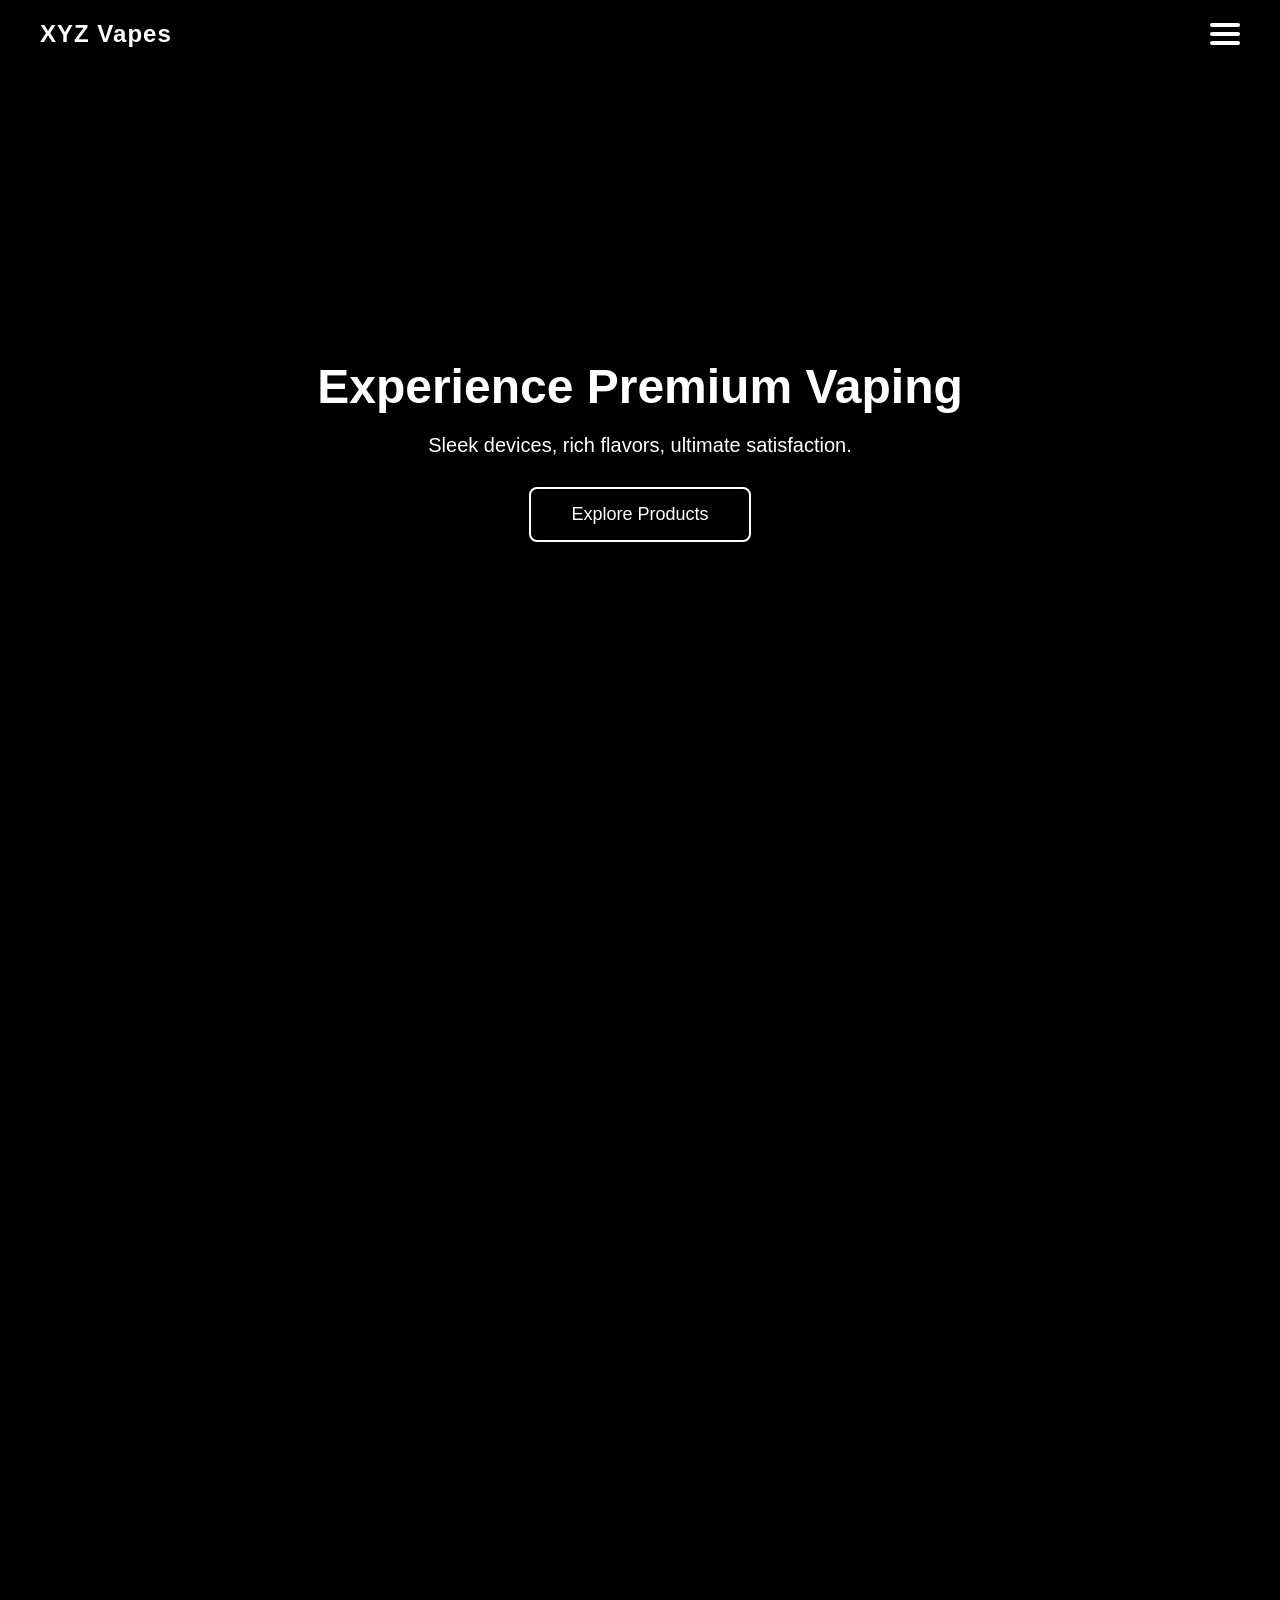
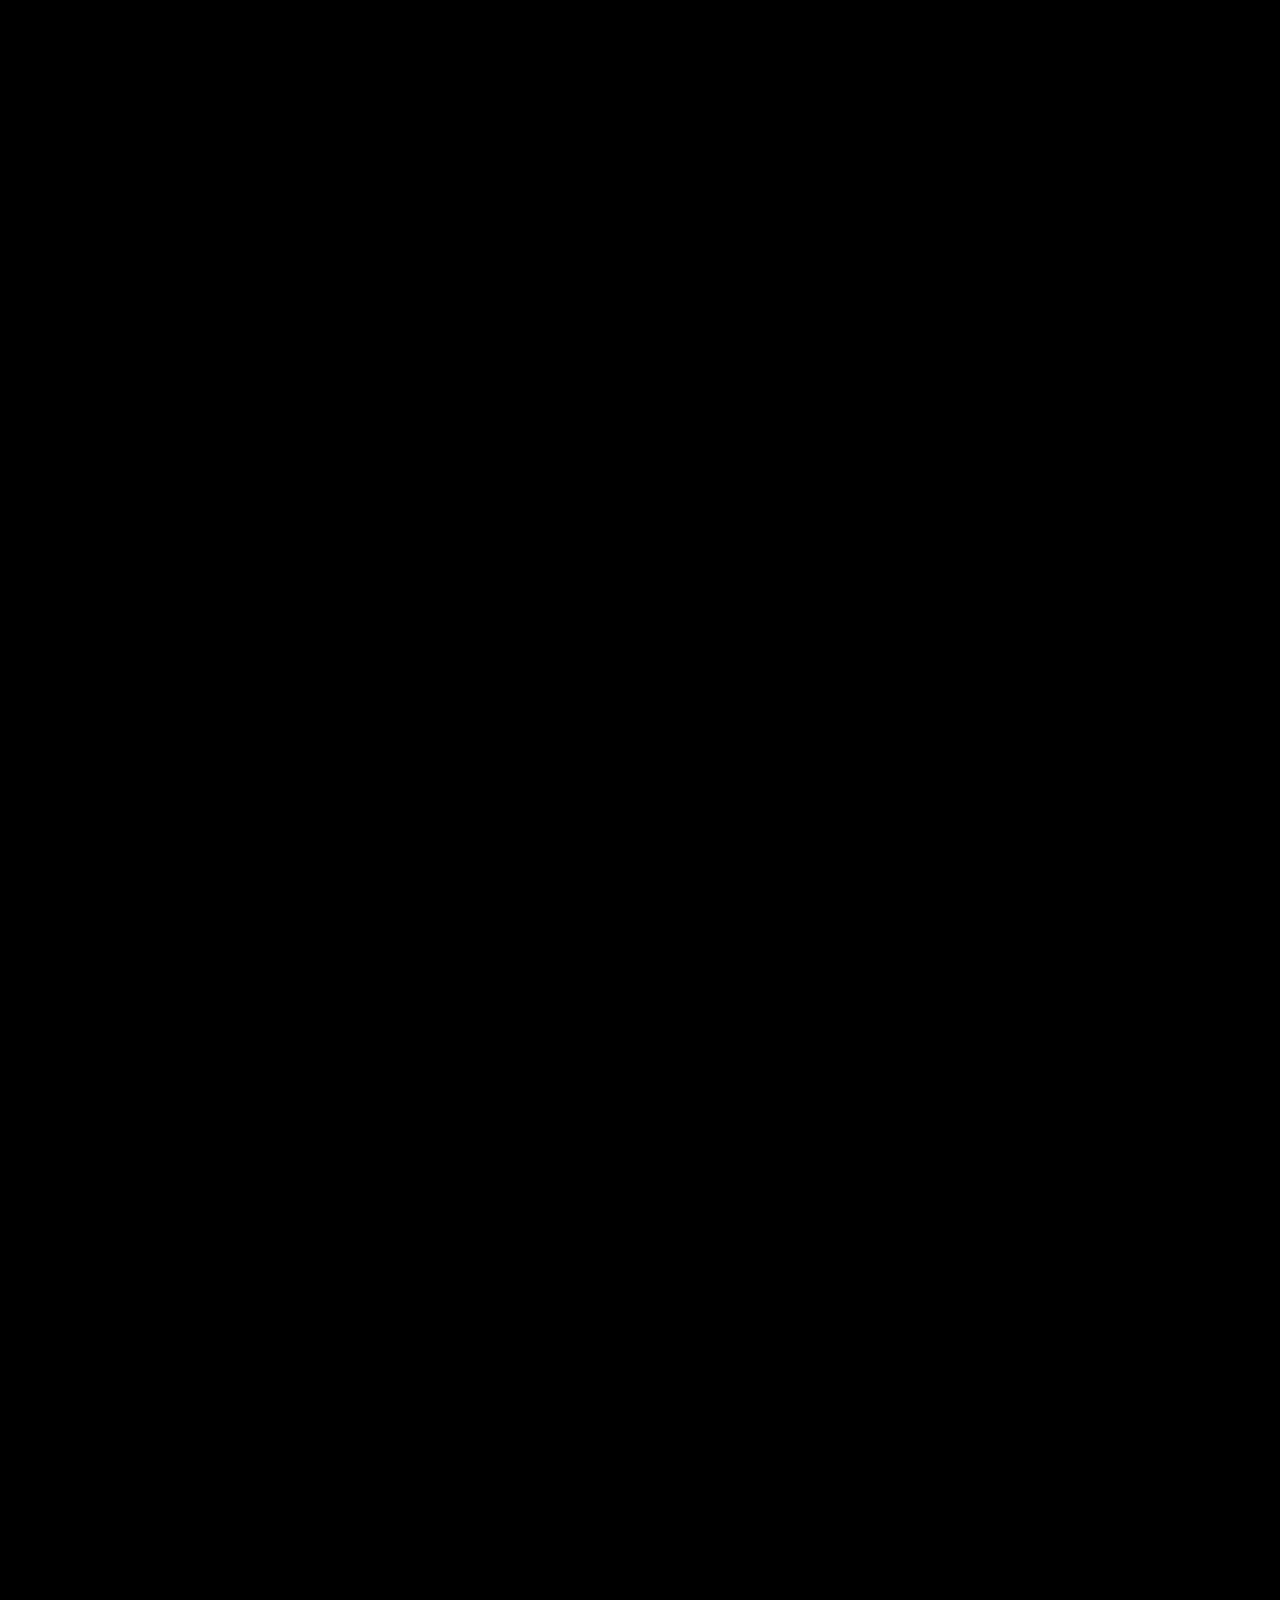
==== commit a211855d: "Update index.html" ====
--- a/index.html
+++ b/index.html
@@ -65,7 +65,11 @@
 
     <!-- Product 1 -->
     <div class="cards" data-code="1002">
+
+      <div class="about-image">
       <img src="product1.jpg" alt="Vape 1">
+      </div>
+      
       <h3>Vape Model A</h3>
       <p>Premium smooth vape experience</p>
       <a href="https://wa.me/923049622076?text=Hi%20Sir!%20I%20want%20to%20buy%20(1002)" target="_blank" class="order-btn">Order Now</a>
@@ -73,7 +77,11 @@
 
     <!-- Product 2 -->
     <div class="cards" data-code="2003">
+
+      <div class="about-image">
       <img src="product2.jpg" alt="Vape 2">
+      </div>
+        
       <h3>Vape Model B</h3>
       <p>Rich flavor and powerful clouds</p>
       <a href="https://wa.me/923049622076?text=Hi%20Sir!%20I%20want%20to%20buy%20(2003)" target="_blank" class="order-btn">Order Now</a>
@@ -81,7 +89,11 @@
 
     <!-- Product 3 -->
     <div class="cards" data-code="3004">
+
+      <div class="about-image">
       <img src="product3.jpg" alt="Vape 3">
+      </div>
+      
       <h3>Vape Model C</h3>
       <p>Modern design & smooth airflow</p>
       <a href="https://wa.me/923049622076?text=Hi%20Sir!%20I%20want%20to%20buy%20(3004)" target="_blank" class="order-btn">Order Now</a>
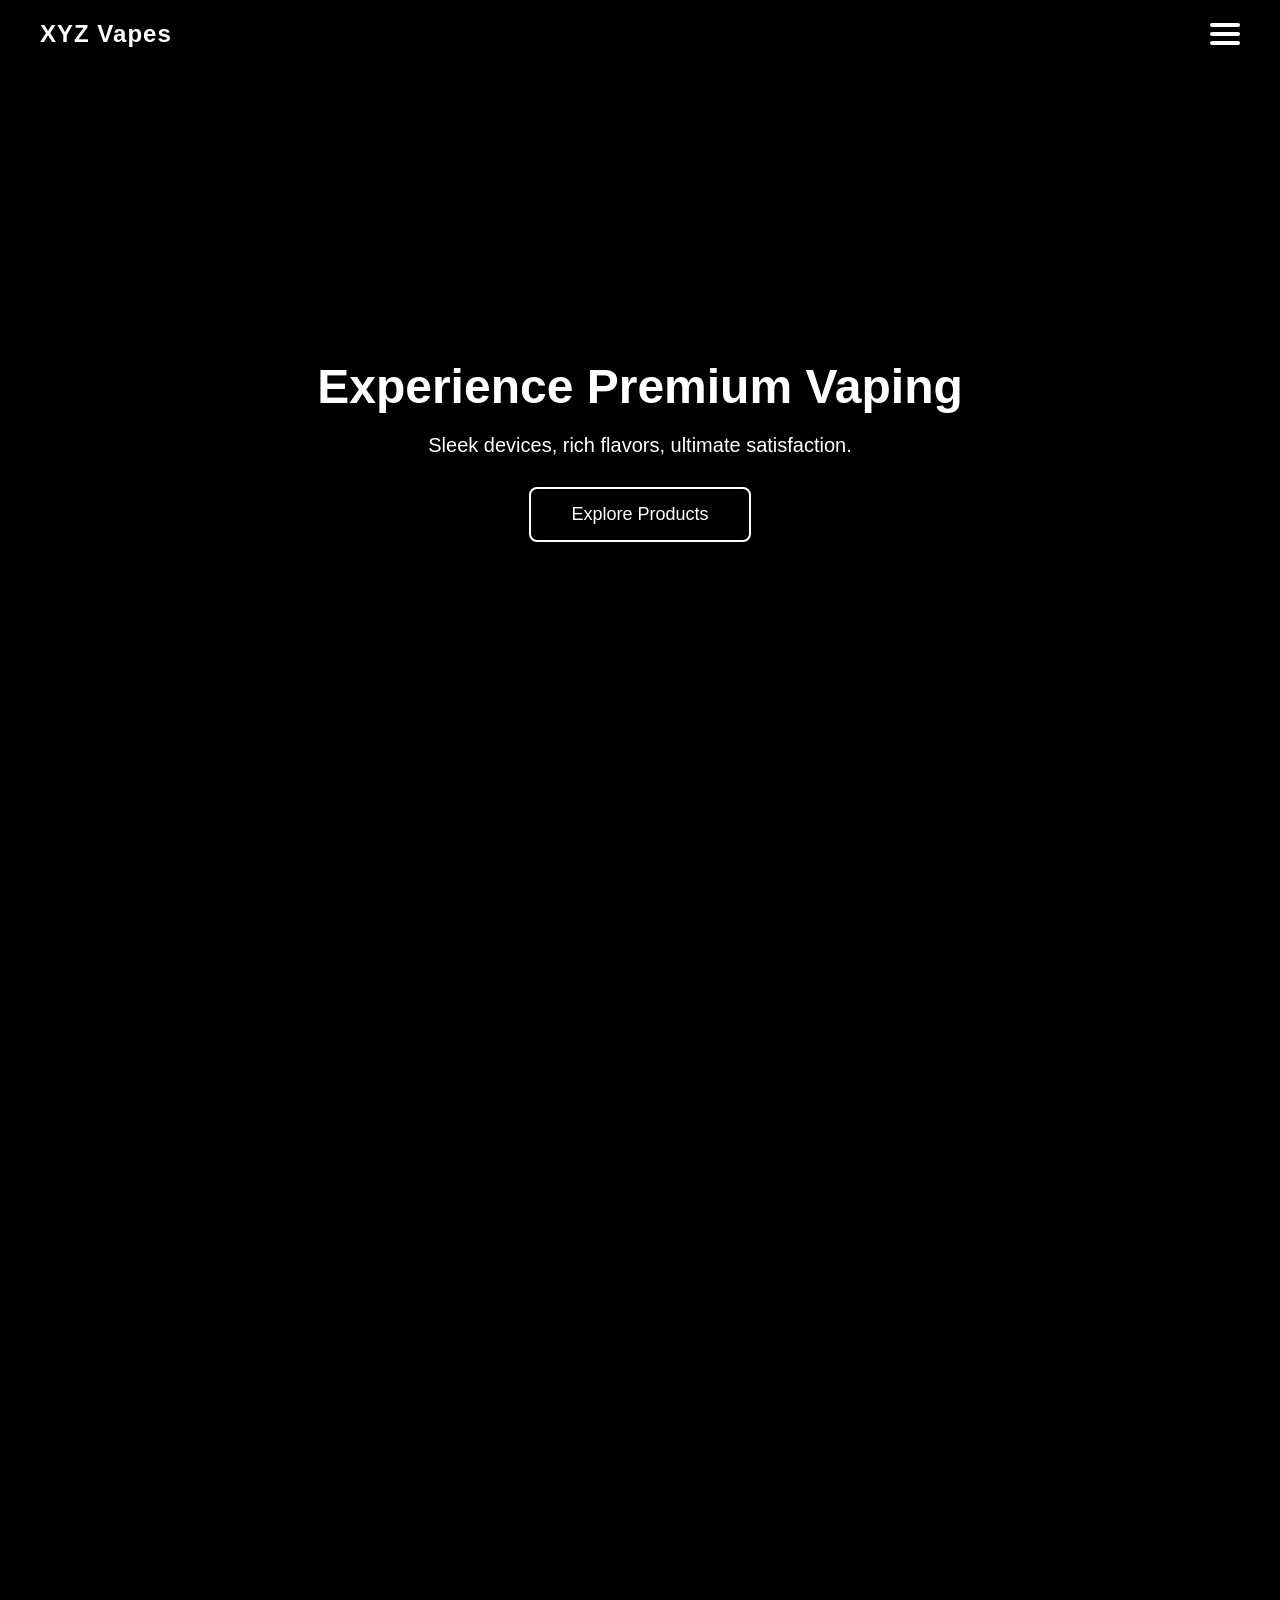
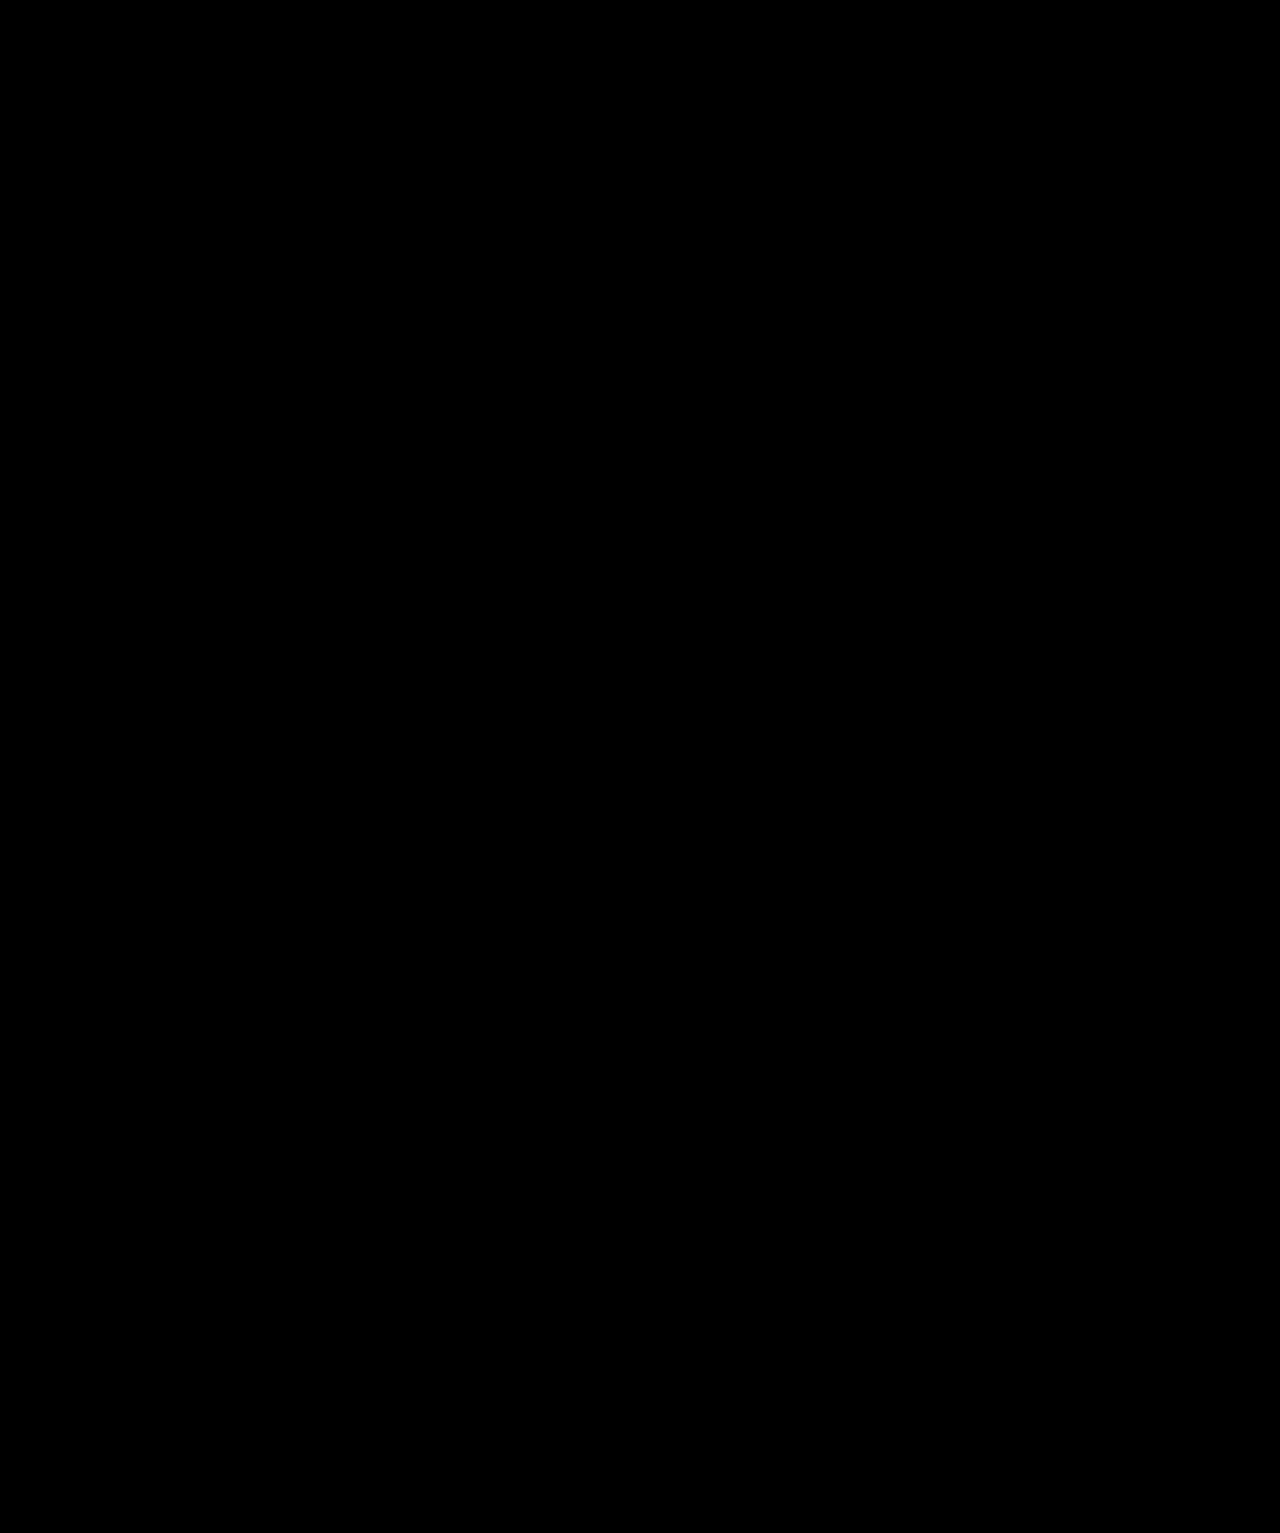
==== commit 333b6d15: "Update index.html" ====
--- a/index.html
+++ b/index.html
@@ -59,49 +59,43 @@
 
 
   
-  <section class="cards">
+  <section class="products-section">
   <h2>Best Selling Products</h2>
-  
+
+  <div class="products-grid">
 
     <!-- Product 1 -->
-    <div class="cards" data-code="1002">
-
-      <div class="about-image">
-      <img src="product1.jpg" alt="Vape 1">
+    <div class="product-card">
+      <div class="product-image">
+        <img src="product1.jpg" alt="Vape Model A">
       </div>
-      
       <h3>Vape Model A</h3>
       <p>Premium smooth vape experience</p>
       <a href="https://wa.me/923049622076?text=Hi%20Sir!%20I%20want%20to%20buy%20(1002)" target="_blank" class="order-btn">Order Now</a>
     </div>
 
     <!-- Product 2 -->
-    <div class="cards" data-code="2003">
-
-      <div class="about-image">
-      <img src="product2.jpg" alt="Vape 2">
+    <div class="product-card">
+      <div class="product-image">
+        <img src="product2.jpg" alt="Vape Model B">
       </div>
-        
       <h3>Vape Model B</h3>
       <p>Rich flavor and powerful clouds</p>
       <a href="https://wa.me/923049622076?text=Hi%20Sir!%20I%20want%20to%20buy%20(2003)" target="_blank" class="order-btn">Order Now</a>
     </div>
 
     <!-- Product 3 -->
-    <div class="cards" data-code="3004">
-
-      <div class="about-image">
-      <img src="product3.jpg" alt="Vape 3">
+    <div class="product-card">
+      <div class="product-image">
+        <img src="product3.jpg" alt="Vape Model C">
       </div>
-      
       <h3>Vape Model C</h3>
       <p>Modern design & smooth airflow</p>
       <a href="https://wa.me/923049622076?text=Hi%20Sir!%20I%20want%20to%20buy%20(3004)" target="_blank" class="order-btn">Order Now</a>
     </div>
 
-  
-</section>
-
+  </div>
+  </section>
 
 
   
